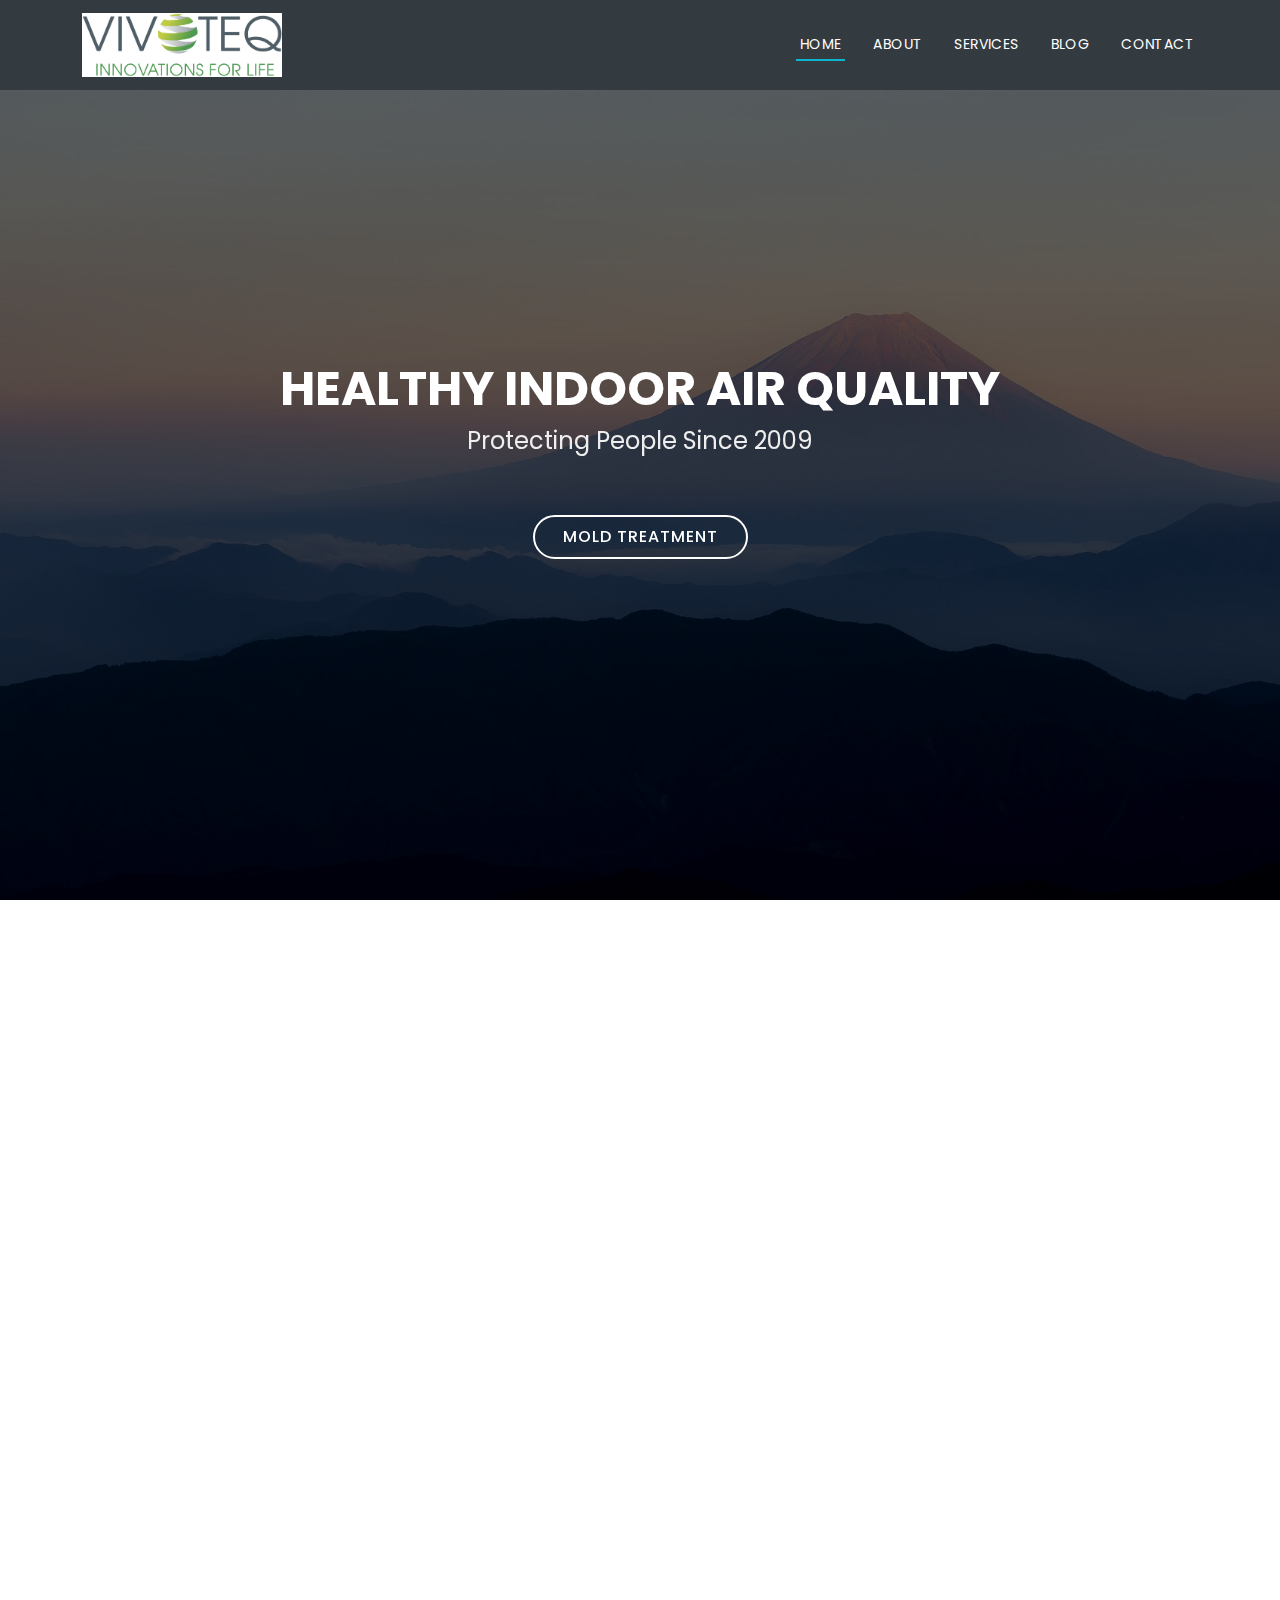
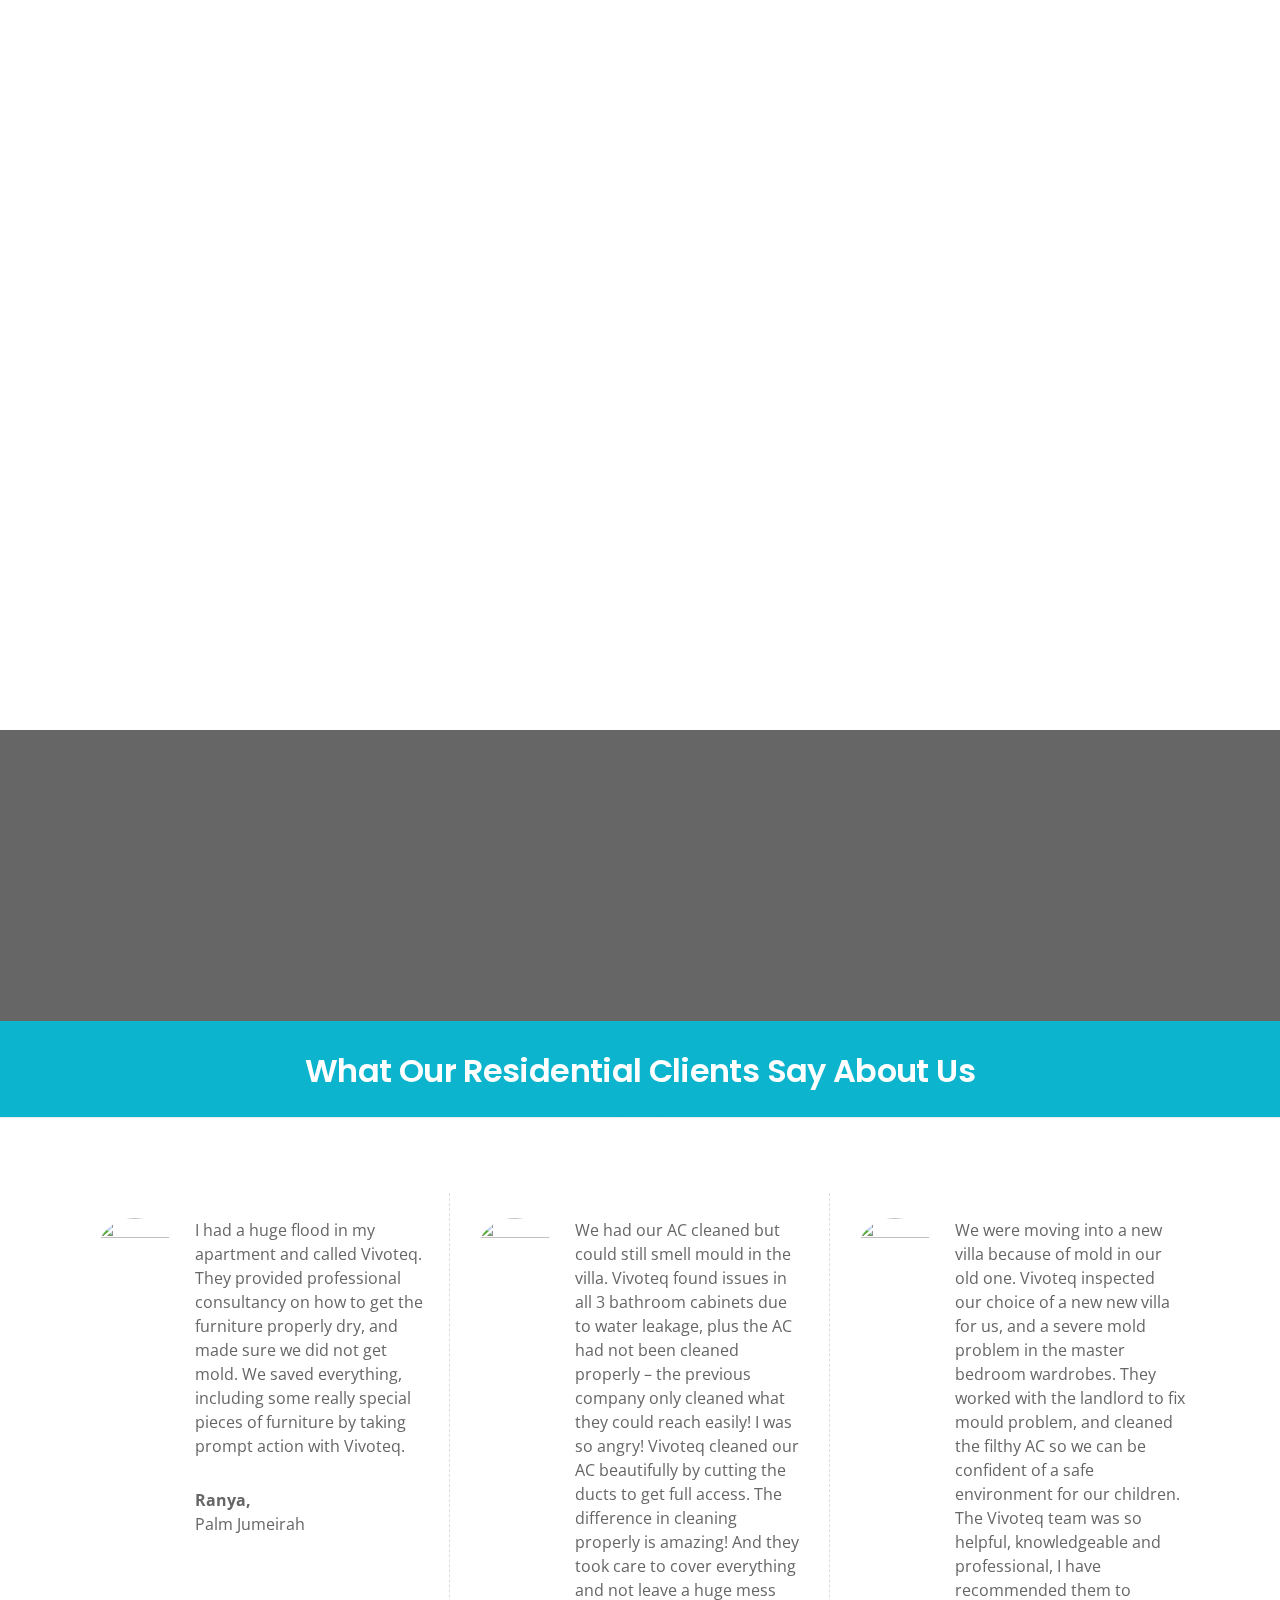
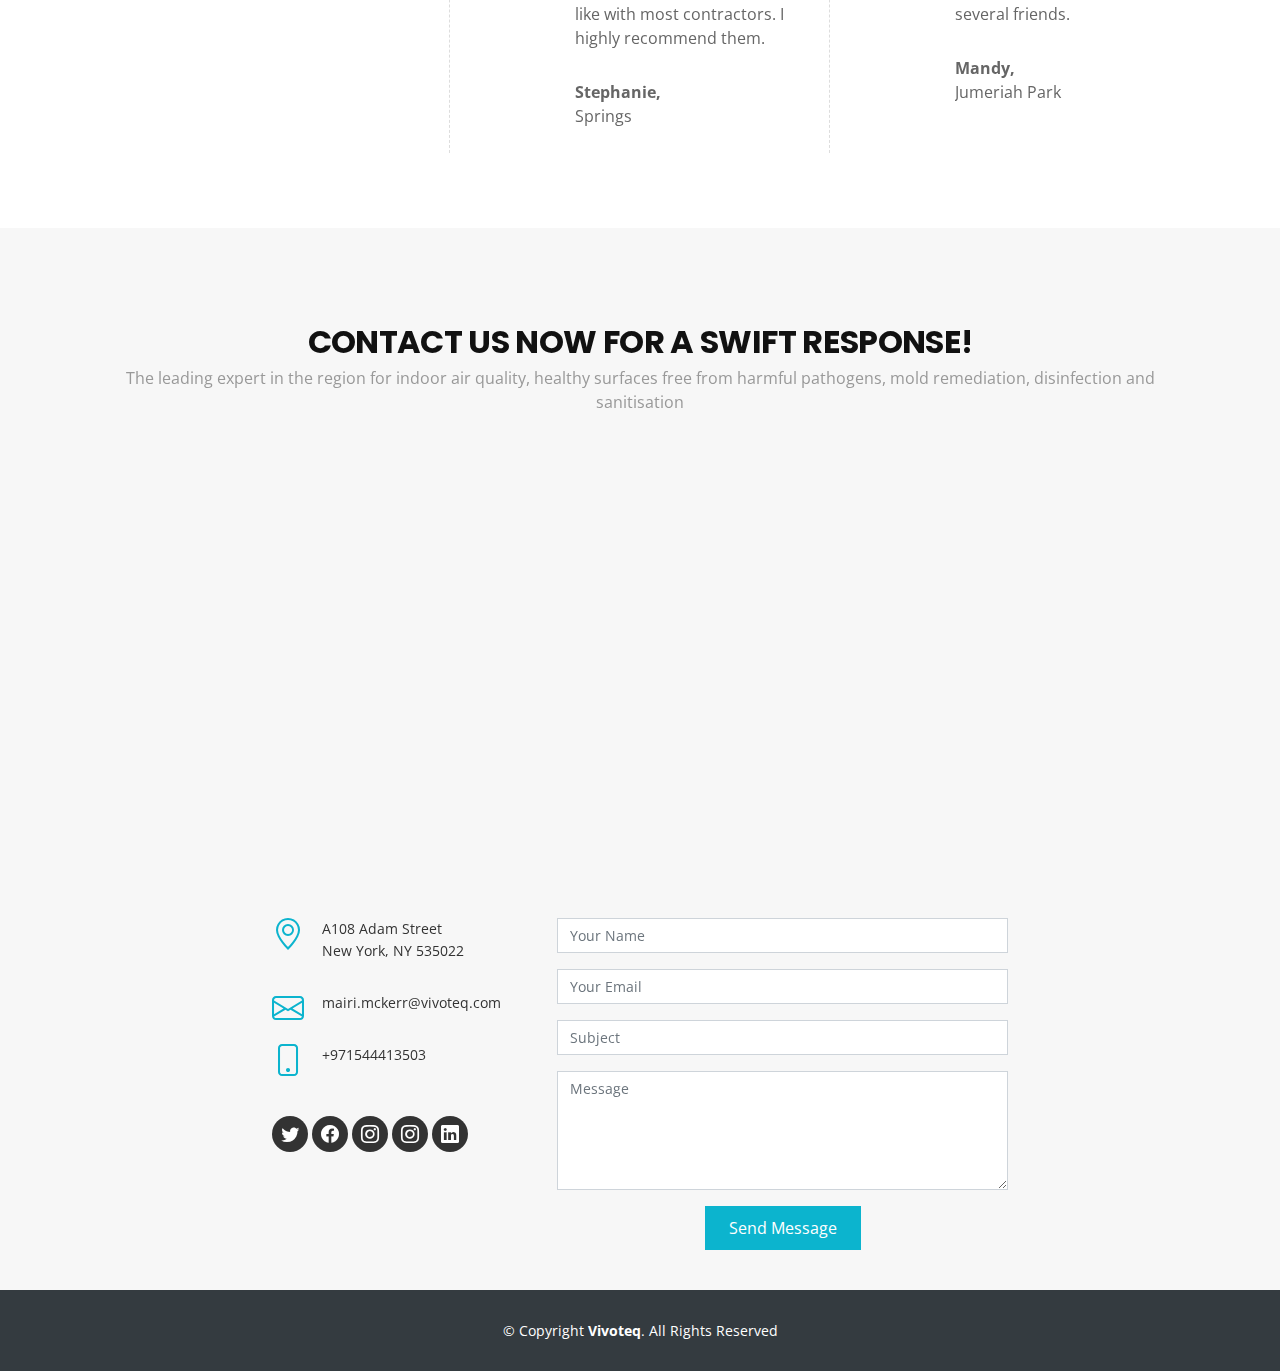
==== index.html @ 146addaf "Add files via upload" ====
<!DOCTYPE html>
<html lang="en">
  <head>
    <meta charset="utf-8" />
    <meta content="width=device-width, initial-scale=1.0" name="viewport" />
    <title>Disinfection &amp; Mold Removal Experts in Dubai</title>
    <meta content="" name="description" />
    <meta content="" name="keywords" />

    <!-- Favicons -->
    <link href="assets/img/favicon.png" rel="icon" />
    <link href="assets/img/apple-touch-icon.png" rel="apple-touch-icon" />

    <!-- Google Fonts -->
    <link
      href="https://fonts.googleapis.com/css?family=Open+Sans:300,300i,400,400i,700,700i|Poppins:300,400,500,700"
      rel="stylesheet"
    />

    <!-- Vendor CSS Files -->
    <link href="assets/vendor/aos/aos.css" rel="stylesheet" />
    <link
      href="assets/vendor/bootstrap/css/bootstrap.min.css"
      rel="stylesheet"
    />
    <link
      href="assets/vendor/bootstrap-icons/bootstrap-icons.css"
      rel="stylesheet"
    />
    <link href="assets/vendor/boxicons/css/boxicons.min.css" rel="stylesheet" />
    <link
      href="assets/vendor/glightbox/css/glightbox.min.css"
      rel="stylesheet"
    />
    <link href="assets/vendor/swiper/swiper-bundle.min.css" rel="stylesheet" />
    <link href="assets/css/style.css" rel="stylesheet" />
  </head>

  <body>
    <!-- ======= Header ======= -->
    <header
      id="header"
      class="fixed-top d-flex align-items-center header-transparent"
    >
      <div class="container d-flex justify-content-between align-items-center">
        <div id="logo">
          <a href="index.html"><img src="assets/img/logo.png" alt="" /></a>
        </div>

        <nav id="navbar" class="navbar">
          <ul>
            <li><a class="nav-link scrollto active" href="#hero">Home</a></li>
            <li><a class="nav-link scrollto" href="#about">About</a></li>
            <li><a class="nav-link scrollto" href="#services">Services</a></li>
            <li><a class="nav-link scrollto" href="#blog">Blog</a></li>
            <li><a class="nav-link scrollto" href="#contact">Contact</a></li>
          </ul>
          <i class="bi bi-list mobile-nav-toggle"></i>
        </nav>
        <!-- .navbar -->
      </div>
    </header>
    <!-- End Header -->

    <!-- ======= Hero Section ======= -->
    <section id="hero">
      <div class="hero-container" data-aos="zoom-in" data-aos-delay="100">
        <h1>Healthy Indoor Air Quality</h1>
        <h2>Protecting People Since 2009</h2>
        <a href="#about" class="btn-get-started">Mold Treatment</a>
      </div>
    </section>
    <!-- End Hero Section -->

    <main id="main">
      <!-- ======= About Section ======= -->
      <section id="about">
        <div class="container" data-aos="fade-up">
          <div class="row about-container">
            <div class="col-lg-6 content order-lg-1 order-2">
              <h2 class="title">Few Words About Us</h2>
              <h4>DISINFECTION & MOLD REMOVAL SPECIALISTS IN DUBAI</h4>
              <p>
                Vivoteq is the No. 1 disinfection and mold removal company in
                Dubai and the UAE. We create healthy indoor environments and
                improve air quality through a range of services including
                disinfection, mold remediation, AC duct cleaning, air purifier
                installation, and total surface protection through disinfection
                and sanitization. We work in five-star hotels, offices, villas
                and apartments. We will identify the source of the problem and
                prevent it from happening again, eliminating the danger
                completely.
              </p>
              <p>
                Our EPA-registered anti-bacterial, anti-viral and anti-mold
                products are completely non-toxic and safe for use in hotels and
                private residences. We provide a warranty for 2 years on our
                services (subject to control of relative humidity).
              </p>
              <!-- 
              <div class="icon-box" data-aos="fade-up" data-aos-delay="100">
                <div class="icon"><i class="bi bi-briefcase"></i></div>
                <h4 class="title"><a href="">Eiusmod Tempor</a></h4>
                <p class="description">
                  Et harum quidem rerum facilis est et expedita distinctio. Nam
                  libero tempore, cum soluta nobis est eligendi
                </p>
              </div>

              <div class="icon-box" data-aos="fade-up" data-aos-delay="200">
                <div class="icon"><i class="bi bi-card-checklist"></i></div>
                <h4 class="title"><a href="">Magni Dolores</a></h4>
                <p class="description">
                  Excepteur sint occaecat cupidatat non proident, sunt in culpa
                  qui officia deserunt mollit anim id est laborum
                </p>
              </div>

              <div class="icon-box" data-aos="fade-up" data-aos-delay="300">
                <div class="icon"><i class="bi bi-binoculars"></i></div>
                <h4 class="title"><a href="">Dolor Sitema</a></h4>
                <p class="description">
                  Minim veniam, quis nostrud exercitation ullamco laboris nisi
                  ut aliquip ex ea commodo consequat tarad limino ata
                </p>
              </div> -->
            </div>

            <div
              class="col-lg-6 background order-lg-2 order-1"
              data-aos="fade-left"
              data-aos-delay="100"
            ></div>
          </div>
        </div>
      </section>
      <!-- End About Section -->

      <!-- ======= Facts Section ======= -->
      <!-- <section id="facts">
        <div class="container" data-aos="fade-up">
          <div class="section-header">
            <h3 class="section-title">Facts</h3>
            <p class="section-description">
              Sed ut perspiciatis unde omnis iste natus error sit voluptatem
              accusantium doloremque
            </p>
          </div>
          <div class="row counters">
            <div class="col-lg-3 col-6 text-center">
              <span
                data-purecounter-start="0"
                data-purecounter-end="232"
                data-purecounter-duration="1"
                class="purecounter"
              ></span>
              <p>Clients</p>
            </div>

            <div class="col-lg-3 col-6 text-center">
              <span
                data-purecounter-start="0"
                data-purecounter-end="534"
                data-purecounter-duration="1"
                class="purecounter"
              ></span>
              <p>Projects</p>
            </div>

            <div class="col-lg-3 col-6 text-center">
              <span
                data-purecounter-start="0"
                data-purecounter-end="1463"
                data-purecounter-duration="1"
                class="purecounter"
              ></span>
              <p>Hours Of Support</p>
            </div>

            <div class="col-lg-3 col-6 text-center">
              <span
                data-purecounter-start="0"
                data-purecounter-end="42"
                data-purecounter-duration="1"
                class="purecounter"
              ></span>
              <p>Hard Workers</p>
            </div>
          </div>
        </div>
      </section> -->
      <!-- End Facts Section -->

      <!-- ======= Services Section ======= -->
      <section id="services">
        <div class="container" data-aos="fade-up">
          <div class="section-header">
            <h3 class="section-title">Services</h3>
            <p class="section-description">
              We aim to create safe and healthy living enviornments
            </p>
          </div>
          <div class="row">
            <div class="col-lg-4 col-md-6" data-aos="zoom-in">
              <div class="box">
                <div class="icon">
                  <a href=""><i class="bi bi-briefcase"></i></a>
                </div>
                <h4 class="title"><a href="">AC Duct Cleaning</a></h4>
                <p class="description">
                  AC systems in Dubai get dirty very quickly with the amount of
                  dust in the air. They also become mold and bacteria
                  “factories” because of the high humidity, the3 dust which is a
                  food source, and the lack of light inside them
                </p>
              </div>
            </div>
            <div class="col-lg-4 col-md-6" data-aos="zoom-in">
              <div class="box">
                <div class="icon">
                  <a href=""><i class="bi bi-card-checklist"></i></a>
                </div>
                <h4 class="title"><a href="">Dolor Sitema</a></h4>
                <p class="description">
                  Minim veniam, quis nostrud exercitation ullamco laboris nisi
                  ut aliquip ex ea commodo consequat tarad limino ata
                </p>
              </div>
            </div>
            <div class="col-lg-4 col-md-6" data-aos="zoom-in">
              <div class="box">
                <div class="icon">
                  <a href=""><i class="bi bi-bar-chart"></i></a>
                </div>
                <h4 class="title"><a href="">Sed ut perspiciatis</a></h4>
                <p class="description">
                  Duis aute irure dolor in reprehenderit in voluptate velit esse
                  cillum dolore eu fugiat nulla pariatur
                </p>
              </div>
            </div>

            <div class="col-lg-4 col-md-6" data-aos="zoom-in">
              <div class="box">
                <div class="icon">
                  <a href=""><i class="bi bi-binoculars"></i></a>
                </div>
                <h4 class="title"><a href="">Magni Dolores</a></h4>
                <p class="description">
                  Excepteur sint occaecat cupidatat non proident, sunt in culpa
                  qui officia deserunt mollit anim id est laborum
                </p>
              </div>
            </div>
            <div class="col-lg-4 col-md-6" data-aos="zoom-in">
              <div class="box">
                <div class="icon">
                  <a href=""><i class="bi bi-brightness-high"></i></a>
                </div>
                <h4 class="title"><a href="">Nemo Enim</a></h4>
                <p class="description">
                  At vero eos et accusamus et iusto odio dignissimos ducimus qui
                  blanditiis praesentium voluptatum deleniti atque
                </p>
              </div>
            </div>
            <div class="col-lg-4 col-md-6" data-aos="zoom-in">
              <div class="box">
                <div class="icon">
                  <a href=""><i class="bi bi-calendar4-week"></i></a>
                </div>
                <h4 class="title"><a href="">Eiusmod Tempor</a></h4>
                <p class="description">
                  Et harum quidem rerum facilis est et expedita distinctio. Nam
                  libero tempore, cum soluta nobis est eligendi
                </p>
              </div>
            </div>
          </div>
        </div>
      </section>
      <!-- End Services Section -->

      <!-- ======= Call To Action Section ======= -->
      <section id="call-to-action">
        <div class="container">
          <div class="row" data-aos="zoom-in">
            <div class="col-lg-9 text-center text-lg-start">
              <h3 class="cta-title">Call To Action</h3>
              <p class="cta-text">
                Duis aute irure dolor in reprehenderit in voluptate velit esse
                cillum dolore eu fugiat nulla pariatur. Excepteur sint occaecat
                cupidatat non proident, sunt in culpa qui officia deserunt
                mollit anim id est laborum.
              </p>
            </div>
            <div class="col-lg-3 cta-btn-container text-center">
              <a class="cta-btn align-middle" href="#">Call To Action</a>
            </div>
          </div>
        </div>
      </section>
      <!-- End Call To Action Section -->

      <!-- ======= Team Section ======= -->
      <!-- <section id="team">
        <div class="container" data-aos="fade-up">
          <div class="section-header">
            <h3 class="section-title">Team</h3>
            <p class="section-description">
              Sed ut perspiciatis unde omnis iste natus error sit voluptatem
              accusantium doloremque
            </p>
          </div>
          <div class="row">
            <div class="col-lg-3 col-md-6">
              <div class="member" data-aos="fade-up" data-aos-delay="100">
                <div class="pic">
                  <img src="assets/img/team-1.jpg" alt="" />
                </div>
                <h4>Walter White</h4>
                <span>Chief Executive Officer</span>
                <div class="social">
                  <a href=""><i class="bi bi-twitter"></i></a>
                  <a href=""><i class="bi bi-facebook"></i></a>
                  <a href=""><i class="bi bi-instagram"></i></a>
                  <a href=""><i class="bi bi-linkedin"></i></a>
                </div>
              </div>
            </div>

            <div class="col-lg-3 col-md-6">
              <div class="member" data-aos="fade-up" data-aos-delay="200">
                <div class="pic">
                  <img src="assets/img/team-2.jpg" alt="" />
                </div>
                <h4>Sarah Jhinson</h4>
                <span>Product Manager</span>
                <div class="social">
                  <a href=""><i class="bi bi-twitter"></i></a>
                  <a href=""><i class="bi bi-facebook"></i></a>
                  <a href=""><i class="bi bi-instagram"></i></a>
                  <a href=""><i class="bi bi-linkedin"></i></a>
                </div>
              </div>
            </div>

            <div class="col-lg-3 col-md-6">
              <div class="member" data-aos="fade-up" data-aos-delay="300">
                <div class="pic">
                  <img src="assets/img/team-3.jpg" alt="" />
                </div>
                <h4>William Anderson</h4>
                <span>CTO</span>
                <div class="social">
                  <a href=""><i class="bi bi-twitter"></i></a>
                  <a href=""><i class="bi bi-facebook"></i></a>
                  <a href=""><i class="bi bi-instagram"></i></a>
                  <a href=""><i class="bi bi-linkedin"></i></a>
                </div>
              </div>
            </div>

            <div class="col-lg-3 col-md-6">
              <div class="member" data-aos="fade-up" data-aos-delay="400">
                <div class="pic">
                  <img src="assets/img/team-4.jpg" alt="" />
                </div>
                <h4>Amanda Jepson</h4>
                <span>Accountant</span>
                <div class="social">
                  <a href=""><i class="bi bi-twitter"></i></a>
                  <a href=""><i class="bi bi-facebook"></i></a>
                  <a href=""><i class="bi bi-instagram"></i></a>
                  <a href=""><i class="bi bi-linkedin"></i></a>
                </div>
              </div>
            </div>
          </div>
        </div>
      </section> -->
      <!-- End Team Section -->
      <section>
        <section
          class="
            section-medium
            section-arrow--bottom-center
            section-arrow-primary-color
            bg-primary
          "
        >
          <div class="container">
            <div class="row">
              <div class="col-md-12 text-white text-center">
                <h2 class="section-title">What Our Residential Clients Say About Us
                <!-- <p class="section-sub-title">
                  We are a passionate digital design agency that specializes in
                  beautiful and easy-to-
                  <br />
                  use digital design &amp; web development services.
                </p> -->
              </div>
            </div>
          </div>
        </section>
        <section class="section-primary t-bordered">
          <div class="container">
            <div class="row testimonial-three testimonial-three--col-three">
              <div class="col-md-4 testimonial-three-col">
                <div class="testimonial-inner">
                  <div class="testimonial-image" itemprop="image">
                    <img
                      width="180"
                      height="180"
                      src="https://bootdey.com/img/Content/avatar/avatar1.png"
                    />
                  </div>
                  <div class="testimonial-content">
                    <p>
                      I had a huge flood in my apartment and called Vivoteq. They provided professional consultancy on how to get the furniture properly dry, and made sure we did not get mold. We saved everything, including some really special pieces of furniture by taking prompt action with Vivoteq.
                    </p>
                  </div>
                  <div class="testimonial-meta">
                    <strong class="testimonial-name" itemprop="name"
                      >Ranya, 
                      </strong
                    >
                    <span class="testimonial-job-title" itemprop="jobTitle"
                      > Palm Jumeirah</span
                    >
                  </div>
                </div>
              </div>
              <div class="col-md-4 testimonial-three-col">
                <div class="testimonial-inner">
                  <div class="testimonial-image" itemprop="image">
                    <img
                      width="180"
                      height="180"
                      src="https://bootdey.com/img/Content/avatar/avatar1.png"
                    />
                  </div>
                  <div class="testimonial-content">
                    <p>
                      We had our AC cleaned but could still smell mould in the villa. Vivoteq found issues in all 3 bathroom cabinets due to water leakage, plus the AC had not been cleaned properly – the previous company only cleaned what they could reach easily!  I was so angry!  Vivoteq cleaned our AC beautifully by cutting the ducts to get full access. The difference in cleaning properly is amazing! And they took care to cover everything and not leave a huge mess like with most contractors.  I highly recommend them.

                    </p>
                  </div>
                  <div class="testimonial-meta">
                    <strong class="testimonial-name" itemprop="name"
                      >Stephanie,
                      </strong
                    >
                    <span class="testimonial-job-title" itemprop="jobTitle"
                      > Springs</span
                    >
                  </div>
                </div>
              </div>
              <div class="col-md-4 testimonial-three-col">
                <div class="testimonial-inner">
                  <div class="testimonial-image" itemprop="image">
                    <img
                      width="180"
                      height="180"
                      src="https://bootdey.com/img/Content/avatar/avatar1.png"
                    />
                  </div>
                  <div class="testimonial-content">
                    <p>
                      We were moving into a new villa because of mold in our old one. Vivoteq inspected our choice of a new new villa for us, and a severe mold problem in the master bedroom wardrobes. They worked with the landlord to fix mould problem, and cleaned the filthy AC so we can be confident of a safe environment for our children. The Vivoteq team was so helpful, knowledgeable and professional, I have recommended them to several friends.

                    </p>
                  </div>
                  <div class="testimonial-meta">
                    <strong class="testimonial-name" itemprop="name"
                      >Mandy,
                      </strong
                    >
                    <span class="testimonial-job-title" itemprop="jobTitle"
                      > Jumeriah Park</span
                    >
                  </div>
                </div>
              </div>


             
            </div>
          </div>
        </section>
      </section>
      <!-- ======= Contact Section ======= -->
      <section></section>
      <section id="contact">
        <div class="container">
          <div class="section-header">
            <h3 class="section-title">Contact us NOW for a swift response!</h3>
            <p class="section-description">
              The leading expert in the region for indoor air quality, healthy
              surfaces free from harmful pathogens, mold remediation,
              disinfection and sanitisation
            </p>
          </div>
        </div>

        <!-- Uncomment below if you wan to use dynamic maps -->
        <iframe
          src="https://www.google.com/maps/embed?pb=!1m14!1m8!1m3!1d7220.614852827406!2d55.278965!3d25.192853!3m2!1i1024!2i768!4f13.1!3m3!1m2!1s0x3e5f682a89b5f3a3%3A0x5c7d81aef3976acd!2sSheikh%20Mohammed%20bin%20Rashid%20Blvd%20-%20Dubai%20-%20United%20Arab%20Emirates!5e0!3m2!1sen!2sus!4v1629808842628!5m2!1sen!2sus"
          width="100%"
          height="380"
          frameborder="0"
          style="border: 0"
          allowfullscreen
        ></iframe>

        <div class="container mt-5">
          <div class="row justify-content-center">
            <div class="col-lg-3 col-md-4">
              <div class="info">
                <div>
                  <i class="bi bi-geo-alt"></i>
                  <p>A108 Adam Street<br />New York, NY 535022</p>
                </div>

                <div>
                  <i class="bi bi-envelope"></i>
                  <p>mairi.mckerr@vivoteq.com</p>
                </div>

                <div>
                  <i class="bi bi-phone"></i>
                  <p>+971544413503</p>
                </div>
              </div>

              <div class="social-links">
                <a href="#" class="twitter"><i class="bi bi-twitter"></i></a>
                <a href="#" class="facebook"><i class="bi bi-facebook"></i></a>
                <a href="#" class="instagram"
                  ><i class="bi bi-instagram"></i
                ></a>
                <a href="#" class="instagram"
                  ><i class="bi bi-instagram"></i
                ></a>
                <a href="#" class="linkedin"><i class="bi bi-linkedin"></i></a>
              </div>
            </div>

            <div class="col-lg-5 col-md-8">
              <div class="form">
                <form
                  action="forms/contact.php"
                  method="post"
                  role="form"
                  class="php-email-form"
                >
                  <div class="form-group">
                    <input
                      type="text"
                      name="name"
                      class="form-control"
                      id="name"
                      placeholder="Your Name"
                      required
                    />
                  </div>
                  <div class="form-group mt-3">
                    <input
                      type="email"
                      class="form-control"
                      name="email"
                      id="email"
                      placeholder="Your Email"
                      required
                    />
                  </div>
                  <div class="form-group mt-3">
                    <input
                      type="text"
                      class="form-control"
                      name="subject"
                      id="subject"
                      placeholder="Subject"
                      required
                    />
                  </div>
                  <div class="form-group mt-3">
                    <textarea
                      class="form-control"
                      name="message"
                      rows="5"
                      placeholder="Message"
                      required
                    ></textarea>
                  </div>
                  <div class="my-3">
                    <div class="loading">Loading</div>
                    <div class="error-message"></div>
                    <div class="sent-message">
                      Your message has been sent. Thank you!
                    </div>
                  </div>
                  <div class="text-center">
                    <button type="submit">Send Message</button>
                  </div>
                </form>
              </div>
            </div>
          </div>
        </div>
      </section>
      <!-- End Contact Section -->
    </main>
    <!-- End #main -->

    <!-- ======= Footer ======= -->
    <footer id="footer">
      <div class="footer-top">
        <div class="container"></div>
      </div>

      <div class="container">
        <div class="copyright">
          &copy; Copyright <strong>Vivoteq</strong>. All Rights Reserved
        </div>
      </div>
    </footer>
    <!-- End Footer -->

    <a
      href="#"
      class="back-to-top d-flex align-items-center justify-content-center"
      ><i class="bi bi-arrow-up-short"></i
    ></a>

    <!-- Vendor JS Files -->
    <script src="assets/vendor/aos/aos.js"></script>
    <script src="assets/vendor/bootstrap/js/bootstrap.bundle.min.js"></script>
    <script src="assets/vendor/glightbox/js/glightbox.min.js"></script>
    <script src="assets/vendor/isotope-layout/isotope.pkgd.min.js"></script>
    <script src="assets/vendor/php-email-form/validate.js"></script>
    <script src="assets/vendor/purecounter/purecounter.js"></script>
    <script src="assets/vendor/swiper/swiper-bundle.min.js"></script>

    <!-- Template Main JS File -->
    <script src="assets/js/main.js"></script>
  </body>
</html>
---- assets/css/style.css ----
/**
* Template Name: Regna - v4.3.0
* Template URL: https://bootstrapmade.com/regna-bootstrap-onepage-template/
* Author: BootstrapMade.com
* License: https://bootstrapmade.com/license/
*/

/*--------------------------------------------------------------
# General
--------------------------------------------------------------*/
body {
  background: #fff;
  color: #666666;
  font-family: "Open Sans", sans-serif;
}

a {
  color: #0cb4ce;
  text-decoration: none;
}

a:hover, a:active, a:focus {
  color: #2dca98;
  outline: none;
  text-decoration: none;
}

p {
  padding: 0;
  margin: 0 0 30px 0;
}

h1, h2, h3, h4, h5, h6 {
  font-family: "Poppins", sans-serif;
  font-weight: 400;
  margin: 0 0 20px 0;
  padding: 0;
}

/*--------------------------------------------------------------
# Back to top button
--------------------------------------------------------------*/
.back-to-top {
  position: fixed;
  visibility: hidden;
  opacity: 0;
  right: 15px;
  bottom: 15px;
  z-index: 996;
  background: #0cb4ce;
  width: 40px;
  height: 40px;
  border-radius: 4px;
  transition: all 0.4s;
}

.back-to-top i {
  font-size: 28px;
  color: #fff;
  line-height: 0;
}

.back-to-top:hover {
  background: #49d6a9;
  color: #fff;
}

.back-to-top.active {
  visibility: visible;
  opacity: 1;
}

/*--------------------------------------------------------------
# Disable AOS delay on mobile
--------------------------------------------------------------*/
@media screen and (max-width: 768px) {
  [data-aos-delay] {
    transition-delay: 0 !important;
  }
}

/*--------------------------------------------------------------
# Header
--------------------------------------------------------------*/
#header {
  height: 90px;
  transition: all 0.5s;
  z-index: 997;
  background: rgba(52, 59, 64, 0.9);
}

#header #logo h1 {
  font-size: 32px;
  margin: 0;
  line-height: 1;
  font-family: "Poppins", sans-serif;
  font-weight: 700;
  letter-spacing: 3px;
  text-transform: uppercase;
}

#header #logo h1 a, #header #logo h1 a:hover {
  color: #fff;
}

#header #logo img {
  padding: 0;
  margin: 0;
  max-width: 200px;
}

#header.header-transparent {
  background: rgba(52, 59, 64);
}

#header.header-scrolled {
  background: rgb(30 31 35 / 90%);
  height: 70px;
  transition: all 0.5s;
}

.scrolled-offset {
  margin-top: 70px;
}

/*--------------------------------------------------------------
# Navigation Menu
--------------------------------------------------------------*/
/**
* Desktop Navigation 
*/
.navbar {
  padding: 0;
}

.navbar ul {
  margin: 0;
  padding: 0;
  display: flex;
  list-style: none;
  align-items: center;
}

.navbar li {
  position: relative;
}

.navbar > ul > li {
  white-space: nowrap;
  padding: 10px 0 10px 24px;
}

.navbar a, .navbar a:focus {
  display: flex;
  align-items: center;
  justify-content: space-between;
  font-family: "Poppins", sans-serif;
  color: #fff;
  font-size: 14px;
  padding: 0 4px;
  white-space: nowrap;
  transition: 0.3s;
  letter-spacing: 0.4px;
  position: relative;
  text-transform: uppercase;
}

.navbar a i, .navbar a:focus i {
  font-size: 12px;
  line-height: 0;
  margin-left: 5px;
}

.navbar > ul > li > a:before {
  content: "";
  position: absolute;
  width: 100%;
  height: 2px;
  bottom: -6px;
  left: 0;
  background-color: #0cb4ce;
  visibility: hidden;
  transform: scaleX(0);
  transition: all 0.3s ease-in-out 0s;
}

.navbar a:hover:before, .navbar li:hover > a:before, .navbar .active:before {
  visibility: visible;
  transform: scaleX(1);
}

.navbar a:hover, .navbar .active, .navbar .active:focus, .navbar li:hover > a {
  color: #fff;
}

.navbar .dropdown ul {
  display: block;
  position: absolute;
  left: 24px;
  top: calc(100% + 30px);
  margin: 0;
  padding: 10px 0;
  z-index: 99;
  opacity: 0;
  visibility: hidden;
  background: #fff;
  box-shadow: 0px 0px 30px rgba(127, 137, 161, 0.25);
  transition: 0.3s;
}

.navbar .dropdown ul li {
  min-width: 200px;
}

.navbar .dropdown ul a {
  padding: 10px 20px;
  font-size: 14px;
  text-transform: none;
  color: #666666;
}

.navbar .dropdown ul a i {
  font-size: 12px;
}

.navbar .dropdown ul a:hover, .navbar .dropdown ul .active:hover, .navbar .dropdown ul li:hover > a {
  color: #0cb4ce;
}

.navbar .dropdown:hover > ul {
  opacity: 1;
  top: 100%;
  visibility: visible;
}

.navbar .dropdown .dropdown ul {
  top: 0;
  left: calc(100% - 30px);
  visibility: hidden;
}

.navbar .dropdown .dropdown:hover > ul {
  opacity: 1;
  top: 0;
  left: 100%;
  visibility: visible;
}

@media (max-width: 1366px) {
  .navbar .dropdown .dropdown ul {
    left: -90%;
  }
  .navbar .dropdown .dropdown:hover > ul {
    left: -100%;
  }
}

/**
* Mobile Navigation 
*/
.mobile-nav-toggle {
  color: #fff;
  font-size: 28px;
  cursor: pointer;
  display: none;
  line-height: 0;
  transition: 0.5s;
}

@media (max-width: 991px) {
  .mobile-nav-toggle {
    display: block;
  }
  .navbar ul {
    display: none;
  }
}

.navbar-mobile {
  position: fixed;
  overflow: hidden;
  top: 0;
  right: 0;
  left: 0;
  bottom: 0;
  background: rgba(77, 77, 77, 0.9);
  transition: 0.3s;
  z-index: 999;
}

.navbar-mobile .mobile-nav-toggle {
  position: absolute;
  top: 15px;
  right: 15px;
}

.navbar-mobile ul {
  display: block;
  position: absolute;
  top: 55px;
  right: 15px;
  bottom: 15px;
  left: 15px;
  padding: 10px 0;
  background-color: #fff;
  overflow-y: auto;
  transition: 0.3s;
}

.navbar-mobile > ul > li {
  padding: 0;
}

.navbar-mobile a:hover:before, .navbar-mobile li:hover > a:before, .navbar-mobile .active:before {
  visibility: hidden;
}

.navbar-mobile a {
  padding: 10px 20px;
  font-size: 15px;
  color: #666666;
}

.navbar-mobile a:hover, .navbar-mobile .active, .navbar-mobile li:hover > a {
  color: #0cb4ce;
}

.navbar-mobile .getstarted {
  margin: 15px;
}

.navbar-mobile .dropdown ul {
  position: static;
  display: none;
  margin: 10px 20px;
  padding: 10px 0;
  z-index: 99;
  opacity: 1;
  visibility: visible;
  background: #fff;
  box-shadow: 0px 0px 30px rgba(127, 137, 161, 0.25);
}

.navbar-mobile .dropdown ul li {
  min-width: 200px;
}

.navbar-mobile .dropdown ul a {
  padding: 10px 20px;
}

.navbar-mobile .dropdown ul a i {
  font-size: 12px;
}

.navbar-mobile .dropdown ul a:hover, .navbar-mobile .dropdown ul .active:hover, .navbar-mobile .dropdown ul li:hover > a {
  color: #0cb4ce;
}

.navbar-mobile .dropdown > .dropdown-active {
  display: block;
}

/*--------------------------------------------------------------
# Hero Section
--------------------------------------------------------------*/
#hero {
  width: 100%;
  height: 100vh;
  background: url(../img/hero-bg.jpg) top center;
  background-size: cover;
  position: relative;
}

@media (min-width: 1024px) {
  #hero {
    background-attachment: fixed;
  }
}

#hero:before {
  content: "";
  background: rgba(0, 0, 0, 0.6);
  position: absolute;
  bottom: 0;
  top: 0;
  left: 0;
  right: 0;
}

#hero .hero-container {
  position: absolute;
  bottom: 0;
  top: 0;
  left: 0;
  right: 0;
  display: flex;
  justify-content: center;
  align-items: center;
  flex-direction: column;
  text-align: center;
}

#hero h1 {
  margin: 30px 0 10px 0;
  font-size: 48px;
  font-weight: 700;
  line-height: 56px;
  text-transform: uppercase;
  color: #fff;
}

@media (max-width: 768px) {
  #hero h1 {
    font-size: 28px;
    line-height: 36px;
  }
}

#hero h2 {
  color: #eee;
  margin-bottom: 50px;
  font-size: 24px;
}

@media (max-width: 768px) {
  #hero h2 {
    font-size: 18px;
    line-height: 24px;
    margin-bottom: 30px;
  }
}

#hero .btn-get-started {
  font-family: "Poppins", sans-serif;
  text-transform: uppercase;
  font-weight: 500;
  font-size: 16px;
  letter-spacing: 1px;
  display: inline-block;
  padding: 8px 28px;
  border-radius: 50px;
  transition: 0.5s;
  margin: 10px;
  border: 2px solid #fff;
  color: #fff;
}

#hero .btn-get-started:hover {
  background: #0cb4ce;
  border: 2px solid #0cb4ce;
}

/*--------------------------------------------------------------
# Sections
--------------------------------------------------------------*/
section {
  overflow: hidden;
}

/* Sections Header
--------------------------------*/
.section-header .section-title {
  font-size: 32px;
  color: #111;
  text-transform: uppercase;
  text-align: center;
  font-weight: 700;
  margin-bottom: 5px;
}

.section-header .section-description {
  text-align: center;
  padding-bottom: 40px;
  color: #999;
}

/*--------------------------------------------------------------
# Breadcrumbs
--------------------------------------------------------------*/
.breadcrumbs {
  padding: 20px 0;
  background-color: whitesmoke;
  min-height: 40px;
  margin-top: 92px;
}

.breadcrumbs h2 {
  font-size: 24px;
  font-weight: 300;
  margin: 0;
}

@media (max-width: 992px) {
  .breadcrumbs h2 {
    margin: 0 0 10px 0;
  }
}

.breadcrumbs ol {
  display: flex;
  flex-wrap: wrap;
  list-style: none;
  padding: 0;
  margin: 0;
  font-size: 14px;
}

.breadcrumbs ol li + li {
  padding-left: 10px;
}

.breadcrumbs ol li + li::before {
  display: inline-block;
  padding-right: 10px;
  color: #6c757d;
  content: "/";
}

@media (max-width: 768px) {
  .breadcrumbs .d-flex {
    display: block !important;
  }
  .breadcrumbs ol {
    display: block;
  }
  .breadcrumbs ol li {
    display: inline-block;
  }
}

/* About Us Section
--------------------------------*/
#about {
  background: #fff;
  padding: 80px 0;
}

#about .about-container .background {
  min-height: 300px;
  background: url(../img/about-img.jpg) center top no-repeat;
  margin-bottom: 10px;
}

#about .about-container .content {
  background: #fff;
}

#about .about-container .title {
  color: #333;
  font-weight: 700;
  font-size: 32px;
}

@media (max-width: 768px) {
  #about .about-container .title {
    padding-top: 15px;
  }
}

#about .about-container p {
  line-height: 26px;
}

#about .about-container p:last-child {
  margin-bottom: 0;
}

#about .about-container .icon-box {
  background: #fff;
  background-size: cover;
  padding: 0 0 30px 0;
}

#about .about-container .icon-box .icon {
  float: left;
  background: #fff;
  width: 64px;
  height: 64px;
  display: flex;
  justify-content: center;
  align-items: center;
  flex-direction: column;
  text-align: center;
  border-radius: 50%;
  border: 2px solid #0cb4ce;
}

#about .about-container .icon-box .icon i {
  color: #0cb4ce;
  font-size: 24px;
  line-height: 0;
}

#about .about-container .icon-box .title {
  margin-left: 80px;
  font-weight: 500;
  margin-bottom: 5px;
  font-size: 18px;
  text-transform: uppercase;
}

#about .about-container .icon-box .title a {
  color: #111;
}

#about .about-container .icon-box .description {
  margin-left: 80px;
  line-height: 24px;
  font-size: 14px;
}

/* Facts Section
--------------------------------*/
#facts {
  background: #f7f7f7;
  padding: 80px 0 60px 0;
}

#facts .counters span {
  font-size: 48px;
  display: block;
  color: #0cb4ce;
}

#facts .counters p {
  padding: 0;
  margin: 0 0 20px 0;
  font-family: "Poppins", sans-serif;
  font-size: 14px;
}

/* Services Section
--------------------------------*/
#services {
  background: #fff;
  background-size: cover;
  padding: 80px 0 60px 0;
}

#services .box {
  padding: 50px 20px;
  margin-bottom: 50px;
  text-align: center;
  border: 1px solid #e6e6e6;
  height: 200px;
  position: relative;
  background: #fafafa;
}

#services .icon {
  position: absolute;
  top: -36px;
  left: calc(50% - 36px);
  transition: 0.2s;
  border-radius: 50%;
  border: 6px solid #fff;
  display: flex;
  justify-content: center;
  align-items: center;
  flex-direction: column;
  text-align: center;
  width: 72px;
  height: 72px;
  background: #0cb4ce;
}

#services .icon a {
  display: inline-block;
}

#services .icon i {
  color: #fff;
  font-size: 24px;
  line-height: 0;
}

#services .box:hover .icon {
  background: #fff;
  border: 2px solid #0cb4ce;
}

#services .box:hover .icon i {
  color: #0cb4ce;
}

#services .box:hover .icon a {
  color: #0cb4ce;
}

#services .title {
  font-weight: 700;
  font-size: 18px;
  margin-bottom: 15px;
  text-transform: uppercase;
}

#services .title a {
  color: #111;
}

#services .description {
  font-size: 14px;
  line-height: 24px;
}

/* Call To Action Section
--------------------------------*/
#call-to-action {
  background: linear-gradient(rgba(0, 0, 0, 0.6), rgba(0, 0, 0, 0.6)), url(../img/call-to-action-bg.jpg) fixed center center;
  background-size: cover;
  padding: 80px 0;
}

@media (max-width: 1024px) {
  #call-to-action {
    background-attachment: scroll;
  }
}

#call-to-action .cta-title {
  color: #fff;
  font-size: 28px;
  font-weight: 700;
}

#call-to-action .cta-text {
  color: #fff;
}

@media (min-width: 769px) {
  #call-to-action .cta-btn-container {
    display: flex;
    align-items: center;
    justify-content: flex-end;
  }
}

#call-to-action .cta-btn {
  font-family: "Poppins", sans-serif;
  text-transform: uppercase;
  font-weight: 500;
  font-size: 16px;
  letter-spacing: 1px;
  display: inline-block;
  padding: 8px 30px;
  border-radius: 50px;
  transition: 0.5s;
  margin: 10px;
  border: 2px solid #fff;
  color: #fff;
}

#call-to-action .cta-btn:hover {
  background: #0cb4ce;
  border: 2px solid #0cb4ce;
}

/* Portfolio Section
--------------------------------*/
#portfolio {
  background: #f7f7f7;
  padding: 80px 0;
}

#portfolio #portfolio-flters {
  padding: 0;
  margin: 0 auto 25px auto;
  list-style: none;
  text-align: center;
  border-radius: 50px;
}

#portfolio #portfolio-flters li {
  cursor: pointer;
  display: inline-block;
  padding: 12px 18px 14px 18px;
  font-size: 14px;
  font-weight: 500;
  line-height: 1;
  color: #666666;
  margin: 0 5px 10px 5px;
  transition: all ease-in-out 0.3s;
  background: white;
  border-radius: 4px;
}

#portfolio #portfolio-flters li:hover, #portfolio #portfolio-flters li.filter-active {
  color: #fff;
  background: #0cb4ce;
}

#portfolio #portfolio-flters li:last-child {
  margin-right: 0;
}

#portfolio .portfolio-item {
  margin-bottom: 30px;
  overflow: hidden;
}

#portfolio .portfolio-item img {
  position: relative;
  top: 0;
  transition: all 0.6s cubic-bezier(0.645, 0.045, 0.355, 1);
}

#portfolio .portfolio-item .portfolio-info {
  opacity: 0;
  position: absolute;
  left: 12px;
  right: 12px;
  bottom: -50px;
  z-index: 3;
  transition: all ease-in-out 0.3s;
  background: #0cb4ce;
  padding: 15px 20px;
}

#portfolio .portfolio-item .portfolio-info h4 {
  font-size: 18px;
  color: #fff;
  font-weight: 600;
}

#portfolio .portfolio-item .portfolio-info p {
  color: #fff;
  font-size: 14px;
  margin-bottom: 0;
}

#portfolio .portfolio-item .portfolio-info .preview-link, #portfolio .portfolio-item .portfolio-info .details-link {
  position: absolute;
  right: 50px;
  font-size: 24px;
  top: calc(50% - 18px);
  color: white;
  transition: ease-in-out 0.3s;
}

#portfolio .portfolio-item .portfolio-info .preview-link:hover, #portfolio .portfolio-item .portfolio-info .details-link:hover {
  color: #a4ebd4;
}

#portfolio .portfolio-item .portfolio-info .details-link {
  right: 15px;
}

#portfolio .portfolio-item:hover img {
  top: -30px;
}

#portfolio .portfolio-item:hover .portfolio-info {
  opacity: 1;
  bottom: 0;
}

/*--------------------------------------------------------------
# Portfolio Details
--------------------------------------------------------------*/
.portfolio-details {
  padding-top: 40px;
}

.portfolio-details .portfolio-details-slider img {
  width: 100%;
}

.portfolio-details .portfolio-details-slider .swiper-pagination {
  margin-top: 20px;
  position: relative;
}

.portfolio-details .portfolio-details-slider .swiper-pagination .swiper-pagination-bullet {
  width: 12px;
  height: 12px;
  background-color: #fff;
  opacity: 1;
  border: 1px solid #0cb4ce;
}

.portfolio-details .portfolio-details-slider .swiper-pagination .swiper-pagination-bullet-active {
  background-color: #0cb4ce;
}

.portfolio-details .portfolio-info {
  padding: 30px;
  box-shadow: 0px 0 30px rgba(102, 102, 102, 0.08);
}

.portfolio-details .portfolio-info h3 {
  font-size: 22px;
  font-weight: 700;
  margin-bottom: 20px;
  padding-bottom: 20px;
  border-bottom: 1px solid #eee;
}

.portfolio-details .portfolio-info ul {
  list-style: none;
  padding: 0;
  font-size: 15px;
}

.portfolio-details .portfolio-info ul li + li {
  margin-top: 10px;
}

.portfolio-details .portfolio-description {
  padding-top: 30px;
}

.portfolio-details .portfolio-description h2 {
  font-size: 26px;
  font-weight: 700;
  margin-bottom: 20px;
}

.portfolio-details .portfolio-description p {
  padding: 0;
}

/* Team Section
--------------------------------*/
#team {
  background: #fff;
  padding: 80px 0 60px 0;
}

#team .member {
  text-align: center;
  margin-bottom: 20px;
}

#team .member .pic {
  margin-bottom: 15px;
  overflow: hidden;
  height: 260px;
}

#team .member .pic img {
  max-width: 100%;
}

#team .member h4 {
  font-weight: 700;
  margin-bottom: 2px;
  font-size: 18px;
}

#team .member span {
  font-style: italic;
  display: block;
  font-size: 13px;
}

#team .member .social {
  margin-top: 15px;
}

#team .member .social a {
  color: #b3b3b3;
}

#team .member .social a:hover {
  color: #0cb4ce;
}

#team .member .social i {
  font-size: 18px;
  margin: 0 2px;
}

/* Contact Section
--------------------------------*/
#contact {
  background: #f7f7f7;
  padding: 80px 0 40px 0;
}

#contact #google-map {
  height: 300px;
  margin-bottom: 20px;
}

#contact .info {
  color: #333333;
}

#contact .info i {
  font-size: 32px;
  color: #0cb4ce;
  float: left;
  line-height: 0;
}

#contact .info p {
  padding: 0 0 10px 50px;
  margin-bottom: 20px;
  line-height: 22px;
  font-size: 14px;
}

#contact .info .email p {
  padding-top: 5px;
}

#contact .social-links {
  padding: 20px 0;
}

#contact .social-links a {
  font-size: 18px;
  background: #333;
  color: #fff;
  line-height: 1;
  border-radius: 50%;
  text-align: center;
  width: 36px;
  height: 36px;
  transition: 0.3s;
  display: inline-flex;
  align-items: center;
  justify-content: center;
}

#contact .social-links a i {
  line-height: 0;
}

#contact .social-links a:hover {
  background: #0cb4ce;
  color: #fff;
}

#contact .php-email-form .error-message {
  display: none;
  color: #fff;
  background: #ed3c0d;
  text-align: left;
  padding: 15px;
  font-weight: 600;
}

#contact .php-email-form .error-message br + br {
  margin-top: 25px;
}

#contact .php-email-form .sent-message {
  display: none;
  color: #fff;
  background: #18d26e;
  text-align: center;
  padding: 15px;
  font-weight: 600;
}

#contact .php-email-form .loading {
  display: none;
  background: #fff;
  text-align: center;
  padding: 15px;
}

#contact .php-email-form .loading:before {
  content: "";
  display: inline-block;
  border-radius: 50%;
  width: 24px;
  height: 24px;
  margin: 0 10px -6px 0;
  border: 3px solid #18d26e;
  border-top-color: #eee;
  -webkit-animation: animate-loading 1s linear infinite;
  animation: animate-loading 1s linear infinite;
}

#contact .php-email-form input, #contact .php-email-form textarea {
  border-radius: 0;
  box-shadow: none;
  font-size: 14px;
}

#contact .php-email-form input::focus, #contact .php-email-form textarea::focus {
  background-color: #0cb4ce;
}

#contact .php-email-form button[type="submit"] {
  background: #0cb4ce;
  border: 0;
  padding: 10px 24px;
  color: #fff;
  transition: 0.4s;
}

#contact .php-email-form button[type="submit"]:hover {
  background: #51d8ad;
}

@-webkit-keyframes animate-loading {
  0% {
    transform: rotate(0deg);
  }
  100% {
    transform: rotate(360deg);
  }
}

@keyframes animate-loading {
  0% {
    transform: rotate(0deg);
  }
  100% {
    transform: rotate(360deg);
  }
}

/*--------------------------------------------------------------
# Footer
--------------------------------------------------------------*/
#footer {
  background: #343b40;
  padding: 30px 0;
  color: #fff;
  font-size: 14px;
}

#footer .copyright {
  text-align: center;
}

#footer .credits {
  padding-top: 10px;
  text-align: center;
  font-size: 13px;
  color: #ccc;
}

.btn.btn-outline-primary:hover, .bg-primary {
    background-color: #0cb4ce !important;
}
.section-medium {
    padding: 16px 0px;
}
.testimonial-four blockquote:hover::after, .section-arrow-primary-color.section-arrow--bottom-center:after {
    border-right-color: #0cb4ce;
}
.section-arrow-primary-color.section-arrow--bottom-center:after {
    background-color: #0cb4ce;
    border-right-color: #0cb4ce;
    border-bottom-color: #0cb4ce;
}
.section-arrow--bottom-center:after {
    z-index: 1;
    position: absolute;
    left: 50%;
    margin-left: -15px;
    content: "";
    position: absolute;
    bottom: -15px;
    width: 30px;
    height: 30px;
    border-right: 1px solid #262626;
    border-bottom: 1px solid #262626;
    -webkit-transform: rotate(45deg);
    -moz-transform: rotate(45deg);
    -ms-transform: rotate(45deg);
    -o-transform: rotate(45deg);
    transform: rotate(45deg);
    background-color: #262626;
}
.text-white h1, .text-white h2, .text-white h3, .text-white h4, .text-white h5, .text-white h6 {
    color: white !important;
}
.section-title {
    font-size: 32px;
    font-weight: 600;
    margin-top: 0.45em;
    margin-bottom: 0.35em;
    color: #303133;
    font-family: Poppins;
    letter-spacing: -0.02em;
}
.section-sub-title {
    font-size: 18px;
    margin-bottom: 20px;
    font-weight: 400;
    font-family: Poppins;
}
.section-arrow-primary-color.section-arrow--bottom-center:after {
    border-bottom-color: #0cb4ce;
}
.section-arrow-primary-color.section-arrow--bottom-center:after{
    background-color: #0cb4ce;
}
.special-heading.line span:before, .special-heading.line span:after, .footer.footer-minimal, .t-bordered {
    border-top-color: #eaeaea;
}
.t-bordered {
    border-top: 1px solid #eaeaea;
}
.section-primary {
    padding: 75px 0px;
}
section {
    position: relative;
}



.testimonial-two {
    padding: 20px;
    border: 2px solid #0cb4ce;
    border-radius: 2px;
}


.testimonial-two blockquote p:before {
    font-family: 'Playfair Display';
    font-size: 54px;
    color: #0cb4ce;
    font-weight: 900;
    left: 10px;
    color: #FFF;
    content: "“";
    font-style: normal;
    line-height: 1;
    position: absolute;
    top: 5px;
    font-size: 45px;
}

.testimonial-two blockquote p:after {
    font-family: 'Playfair Display';
    font-size: 54px;
    color: #0cb4ce;
    content: "”";
    font-size: 80px;
    font-style: normal;
    line-height: 1;
    position: absolute;
    bottom: -0.5em;
    right: 10px;
    font-weight: 900;
    transform: scaleY(-1);
    font-size: 45px;
    bottom: -5px;
}


.testimonial-two blockquote {
    padding: 15px 15px 15px 48px;
    position: relative;
}

.testimonial-two blockquote p:before,
.testimonial-two blockquote p:after {
    color: #0cb4ce;
    font-weight: 900;
}

.testimonial-two blockquote p {
    font-size: inherit;
    font-weight: inherit;
}

.testimonial-two .testimonial-author p {
    color: #999;
    margin: 0 0 0 25px;
    text-align: left;
}

.testimonial-two .testimonial-author strong {
    display: block;
    padding-top: 10px;
    margin-bottom: -2px;
    font-weight: 500;
    font-size: 14px;
    color: #444;
}

.testimonial-two .testimonial-author span {
    color: #666;
    display: block;
    font-size: 12px;
}

.testimonial-two .testimonial-author .testimonial-author-thumbnail {
    float: left;
    margin-right: 15px;
    width: auto;
}

.testimonial-two .testimonial-author img {
    max-width: 55px;
}

.testimonial-two .testimonial-author {
    margin-left: 12px;
    margin-bottom: 15px;
}


.testimonial-two .owl-theme .owl-nav.disabled + .owl-dots {
    margin-top: 0px;
}

.testimonial-two .owl-theme .owl-dots {
    text-align: left;
    margin-left: 50px;
}

.testimonial-two .owl-carousel .owl-dots .owl-dot.active span, 
.testimonial-two .owl-carousel .owl-dots .owl-dot:hover span {
       border-color: #0cb4ce;
}

.testimonial-two .owl-carousel .owl-dots .owl-dot.active span:before, 
.testimonial-two .owl-carousel .owl-dots .owl-dot:hover span:before {
    background-color: #0cb4ce;
}




.testimonial-three .testimonial-image {
    float: left;
    margin: 0 20px 0 0;
    width: 80px;
    height: 80px;
    border-radius: 100px;
    overflow: hidden;
}

.testimonial-three .testimonial-content {
    overflow: hidden;
}

.testimonial-three .testimonial-meta {
    position: relative;
    overflow: hidden;
    margin-left: 100px;
}


.testimonial-three .testimonial-name {
    display: block;
}


.testimonial-three .testimonial-three-col {
    padding-bottom: 35px;
}

.testimonial-three .testimonial-three-col {
    border-right-style: dashed;
    border-right-width: 1px;
    border-bottom-style: dashed;
    border-bottom-width: 1px;
    border-right-color: #ddd;
    border-bottom-color: #ddd;
    padding: 25px;
}

.testimonial-three .testimonial-three-col:hover {
   background-color:#f7f7f7;
}

.alternate-color .testimonial-three .testimonial-three-col:hover {
   background-color:white;
}

.testimonial-three.testimonial-three--col-two .testimonial-three-col:nth-child(2n) {
    border-right: none;
}

.testimonial-three.testimonial-three--col-two .testimonial-three-col:nth-last-child(-n+2),
.testimonial-three.testimonial-three--col-two .testimonial-three-col:last-child {
    border-bottom: none;
}

.testimonial-three.testimonial-three--col-three .testimonial-three-col:nth-child(3n) {
    border-right: none;
}

.testimonial-three.testimonial-three--col-three .testimonial-three-col:nth-last-child(-n+3),
.testimonial-three.testimonial-three--col-three .testimonial-three-col:nth-last-child(-n+2),
.testimonial-three.testimonial-three--col-three .testimonial-three-col:last-child {
    border-bottom: none;
}







.testimonial-four .testimonial-author .testimonial-author-thumbnail {
   float: left;
   margin-right: 15px;
   width: auto;
}

.testimonial-four .testimonial-author img {
   max-width: 55px;
}

.testimonial-four .testimonial-author strong {
   display: block;
   padding-top: 10px;
   margin-bottom: -2px;
   font-weight: 500;
   font-size: 14px;
   color: #444;
}

.testimonial-four .testimonial-author span {
   color: #666;
   display: block;
   font-size: 12px;
}

.testimonial-four blockquote {
   padding: 30px;
   width: 100%;
   border-radius: 4px;
   position: relative;
   margin-bottom: 20px;
   padding-bottom: 25px;
   border: 2px solid #eaeaea;
}

.testimonial-four blockquote::after {
   content: "";
   border-right: 2px solid #eaeaea;
   border-bottom: 2px solid #eaeaea;
   -webkit-transform: rotate(55deg);
   -moz-transform: rotate(55deg);
   -ms-transform: rotate(55deg);
   -o-transform: rotate(55deg);
   transform: rotate(55deg);
   position: absolute;
   left: 55px;
   bottom: -12px;
   width: 15px;
   height: 21px;
   overflow: hidden;
   background: white;
}

.testimonial-four .owl-theme .owl-nav.disabled + .owl-dots {
   position: absolute;
   float: right;
   text-align: right;
   right: 3px;
   bottom: 40px;
}

.testimonial-four .testimonial-author {
   position: relative;
   overflow: hidden;
}

.testimonial-four blockquote:hover::after {
   border-right: 2px solid #0cb4ce;
   border-bottom: 2px solid #0cb4ce;
}

.testimonial-four blockquote:hover {
   border: 2px solid #0cb4ce;
}





.testimonial-five blockquote p {
    font-weight: 400;
    font-size: 14.58px;
    line-height: 1.6;
    margin-bottom:0;
}

.testimonial-five .testimonial-author .testimonial-author-thumbnail {
   float: left;
   margin-right: 15px;
   width: auto;
}

.testimonial-five .testimonial-author img {
   max-width: 55px;
}

.testimonial-five .testimonial-author strong {
   display: block;
   padding-top: 10px;
   margin-bottom: -2px;
   font-weight: 600;
   font-size: 13px; 
}

.testimonial-five .testimonial-author span {
   color: #666;
   display: block;
   font-size: 12px;
}

.testimonial-five blockquote {
   padding: 32px 41px 37px;
   width: 100%;
   border-radius: 4px;
   position: relative;
   margin-bottom: 30px; 
   border: 0px solid #eaeaea;
   background-color: #f7f7f7;
}

.testimonial-five blockquote::after {
   content: "";
   border-right: 0px solid #eaeaea;
   border-bottom: 0px solid #eaeaea;
   -webkit-transform: rotate(55deg);
   -moz-transform: rotate(55deg);
   -ms-transform: rotate(55deg);
   -o-transform: rotate(55deg);
   transform: rotate(55deg);
   position: absolute;
   left: 55px;
   bottom: -10px;
   width: 15px;
   height: 21px;
   overflow: hidden;
   background: #f7f7f7;
}

.testimonial-five.testimonial-light blockquote{
   background-color:white;
}
.testimonial-five.testimonial-light blockquote::after {
   background: white;
}


.testimonial-five .owl-theme .owl-nav.disabled + .owl-dots {
   position: absolute;
   float: right;
   text-align: right;
   right: 3px;
   bottom: 40px;
}

.testimonial-five .testimonial-author {
   position: relative;
   overflow: hidden;
}

.testimonial-five blockquote:before {
    content: "“";
    speak: none;
    font-style: normal;
    font-weight: normal;
    font-variant: normal;
    text-transform: none;
    line-height: 1;
    -webkit-font-smoothing: antialiased;
    -moz-osx-font-smoothing: grayscale;
    font-size: 170px;
    color: rgba(189, 189, 189, 0.2);
    position: absolute;
    top: 10px;
    left: 20px;
}
img {
    max-width: 100%;
    height: auto;
}
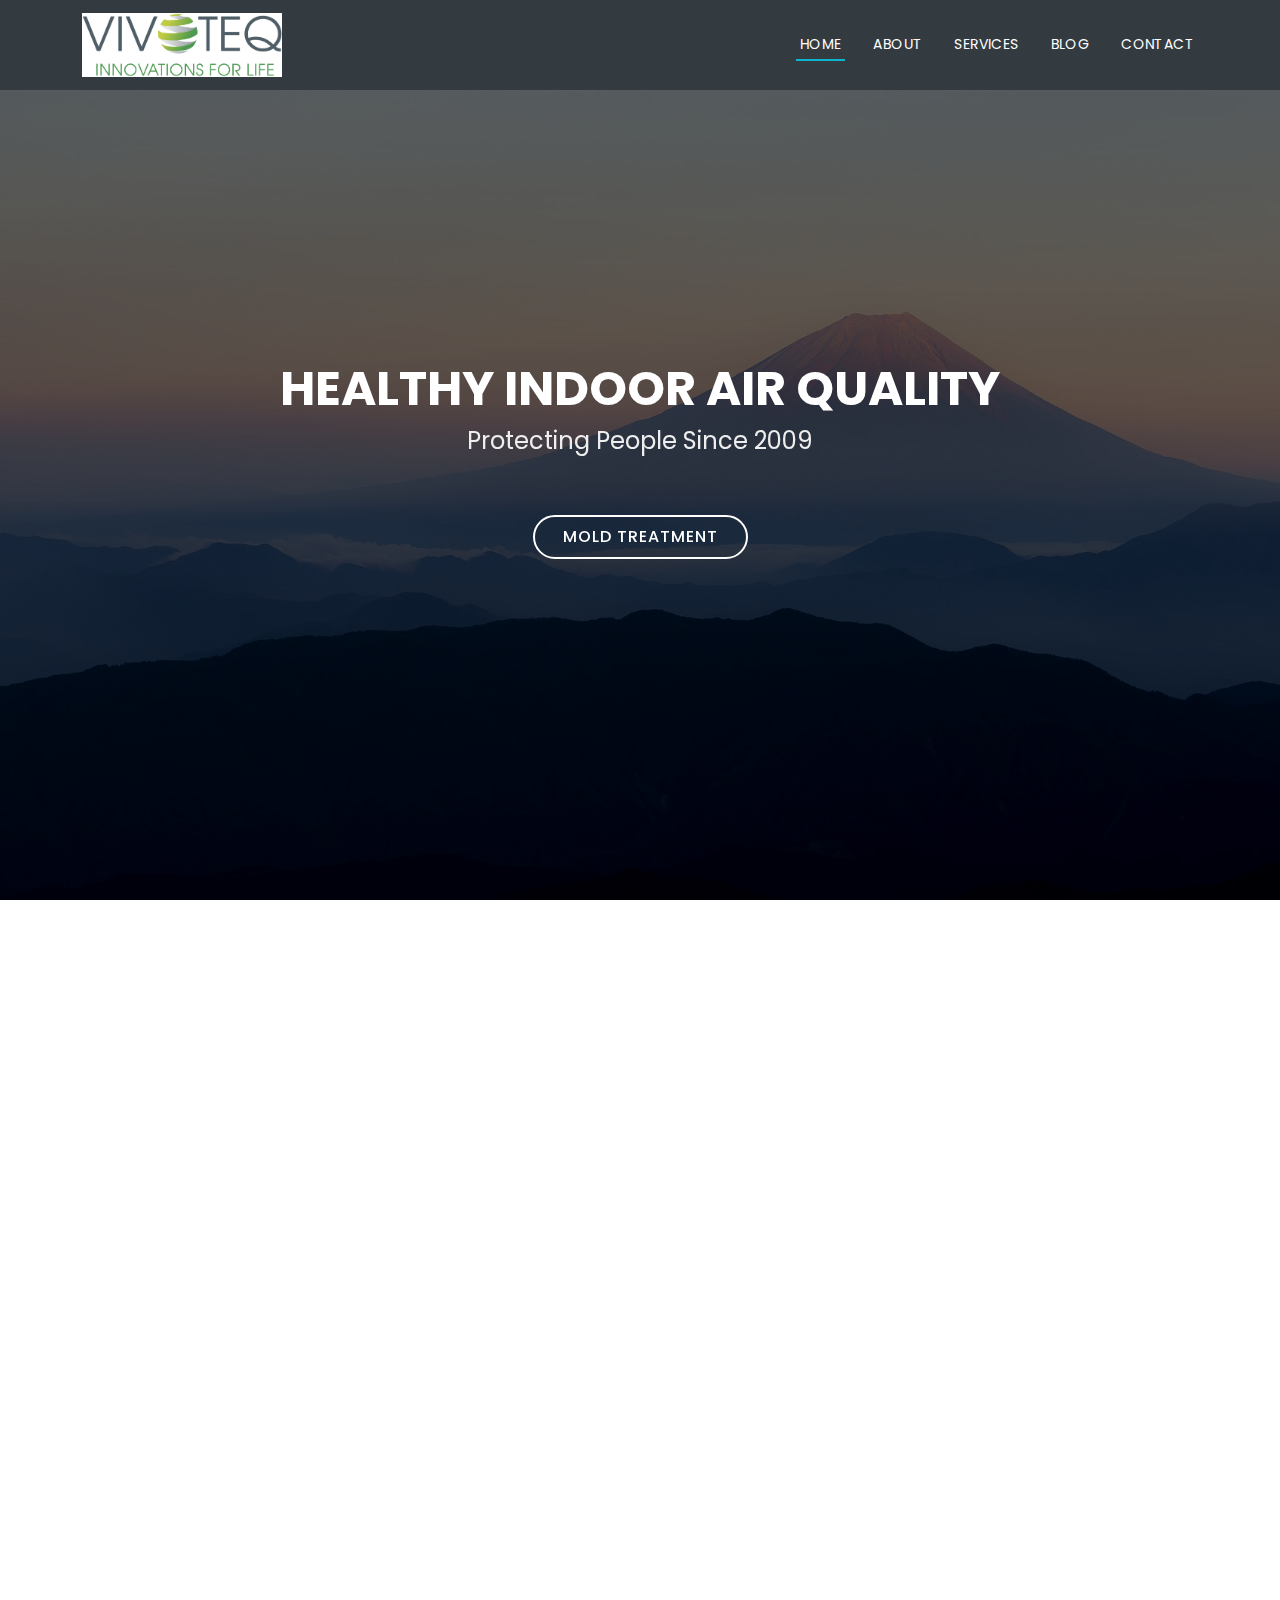
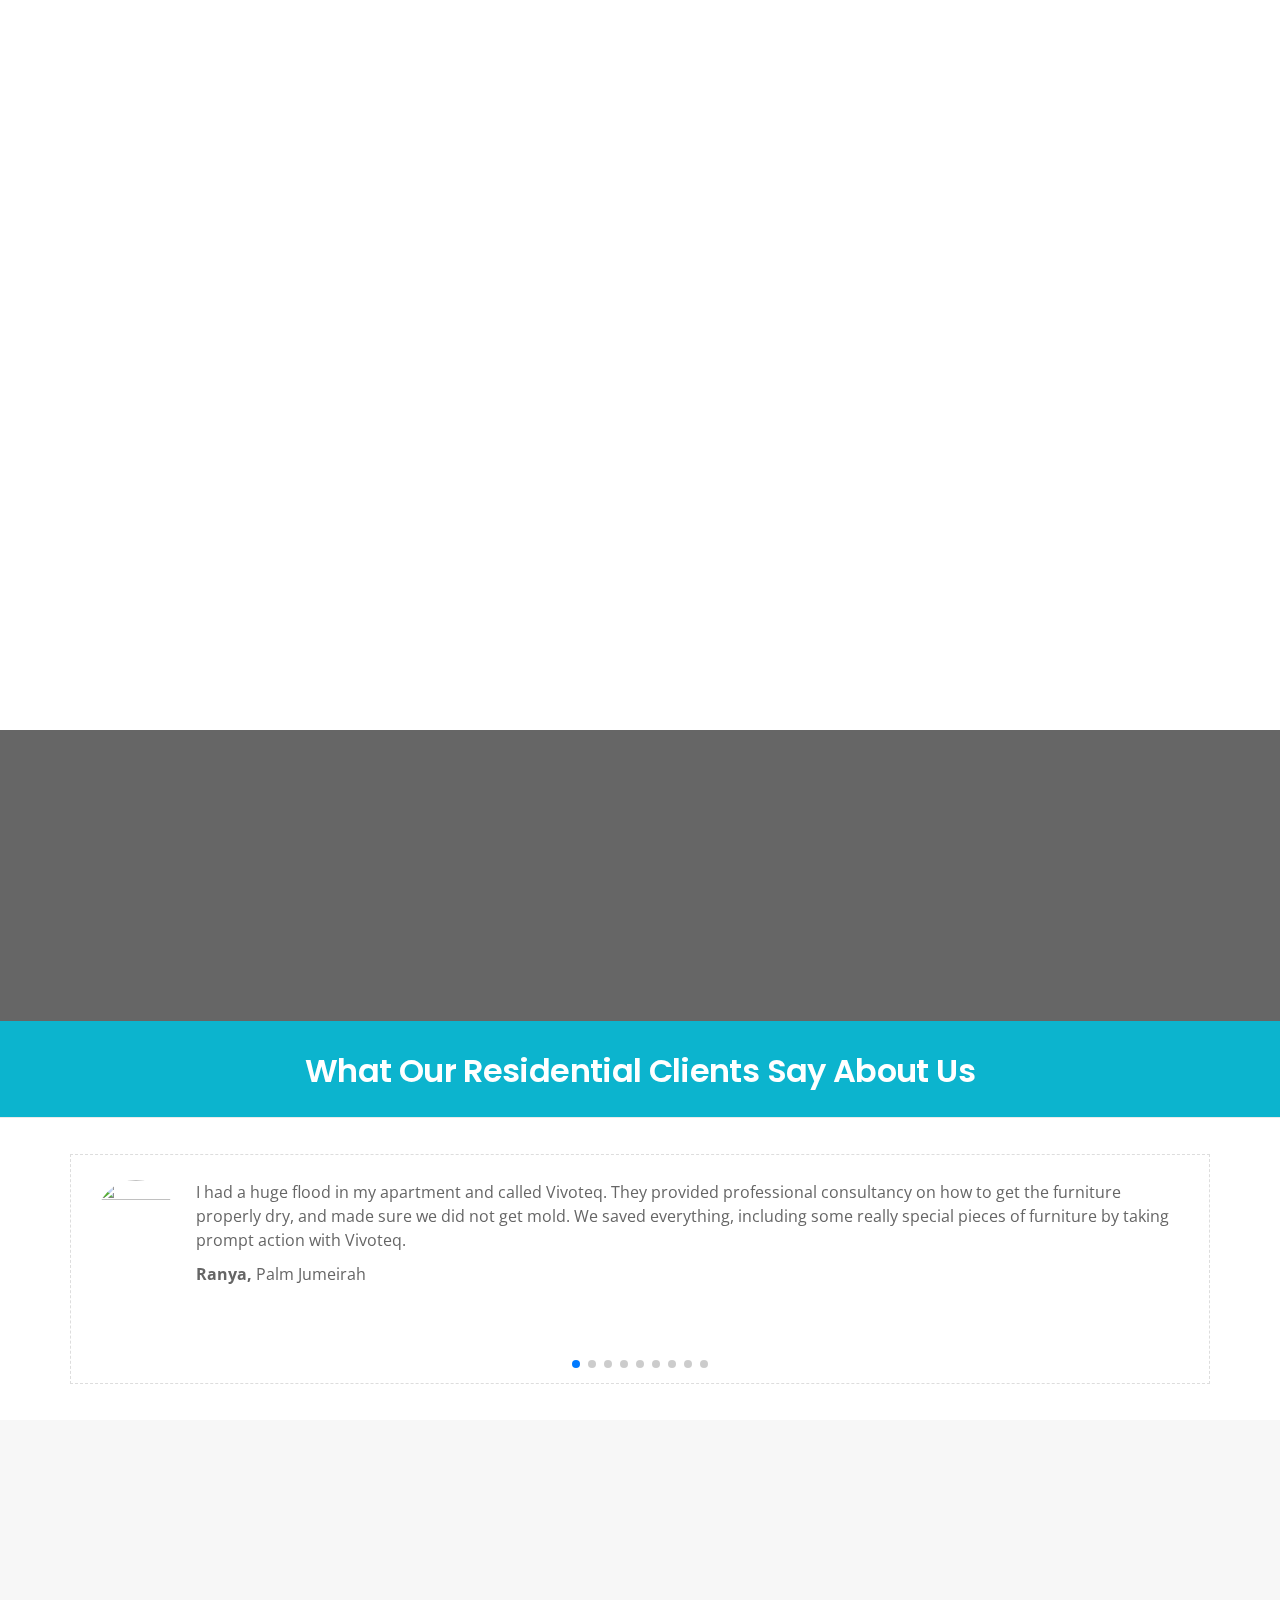
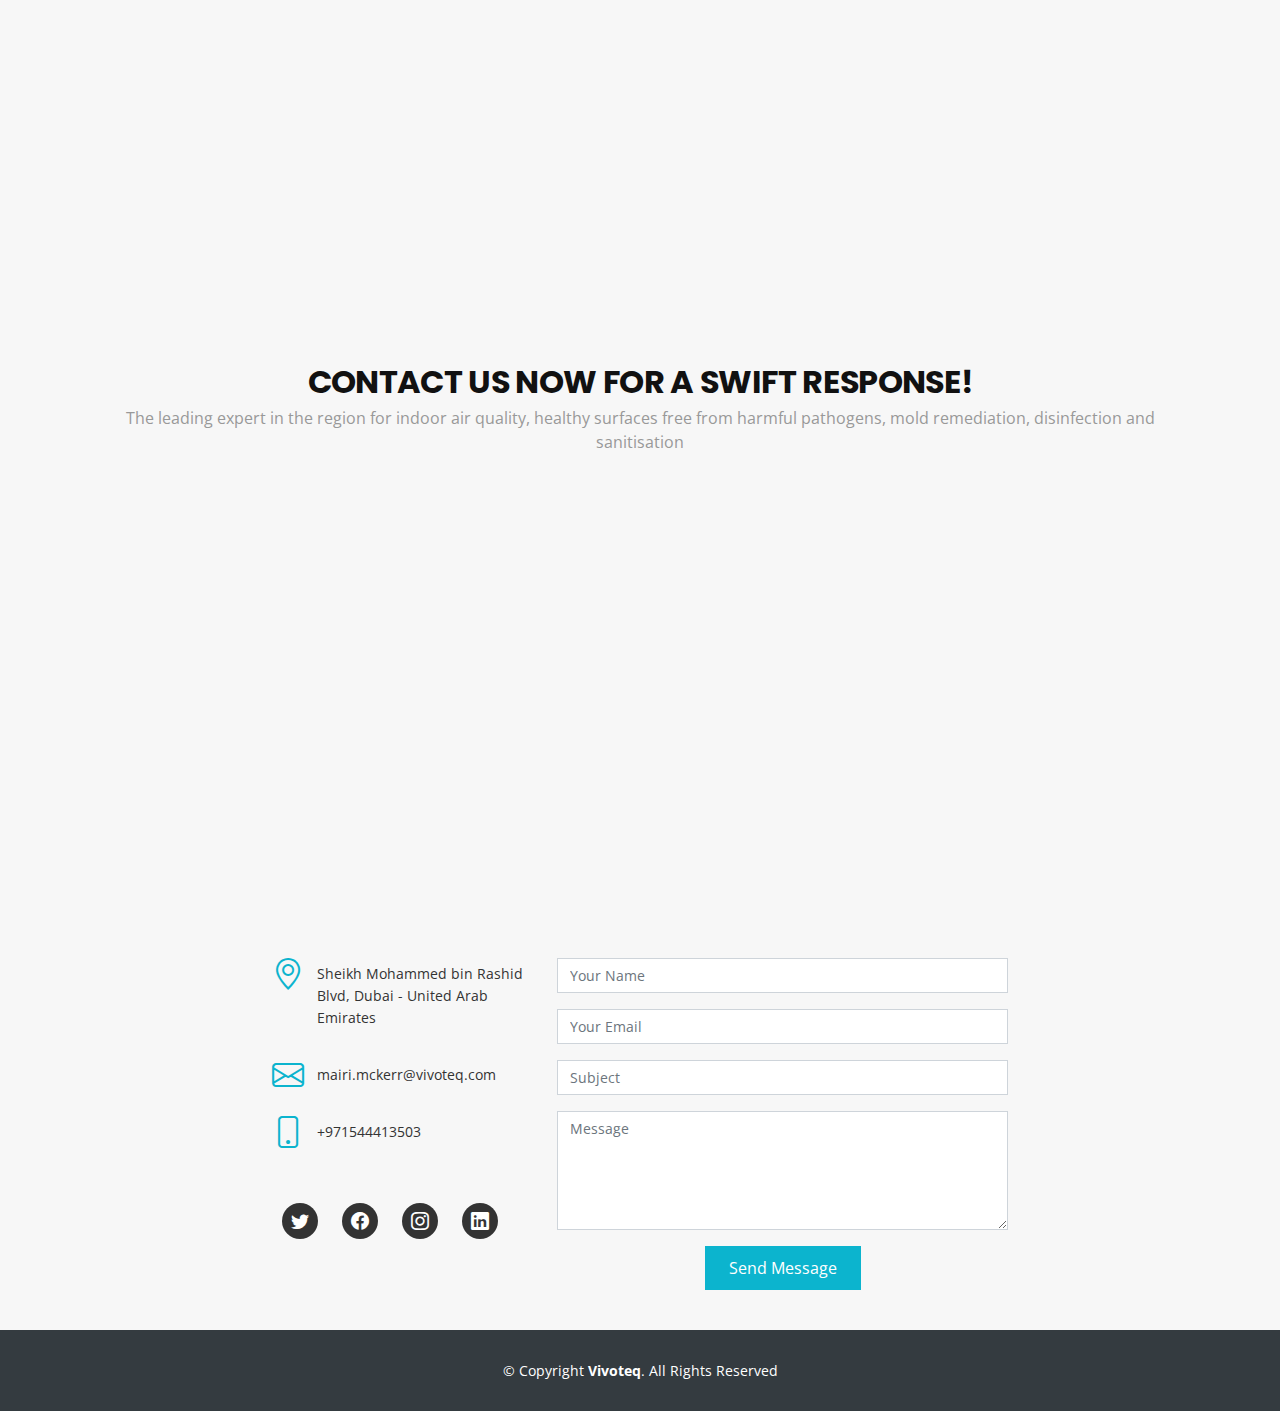
==== commit 33ef4f12: "Updated air safe landing page and other UI" ====
--- a/index.html
+++ b/index.html
@@ -1,649 +1,902 @@
-<!DOCTYPE html>
-<html lang="en">
-  <head>
-    <meta charset="utf-8" />
-    <meta content="width=device-width, initial-scale=1.0" name="viewport" />
-    <title>Disinfection &amp; Mold Removal Experts in Dubai</title>
-    <meta content="" name="description" />
-    <meta content="" name="keywords" />
-
-    <!-- Favicons -->
-    <link href="assets/img/favicon.png" rel="icon" />
-    <link href="assets/img/apple-touch-icon.png" rel="apple-touch-icon" />
-
-    <!-- Google Fonts -->
-    <link
-      href="https://fonts.googleapis.com/css?family=Open+Sans:300,300i,400,400i,700,700i|Poppins:300,400,500,700"
-      rel="stylesheet"
-    />
-
-    <!-- Vendor CSS Files -->
-    <link href="assets/vendor/aos/aos.css" rel="stylesheet" />
-    <link
-      href="assets/vendor/bootstrap/css/bootstrap.min.css"
-      rel="stylesheet"
-    />
-    <link
-      href="assets/vendor/bootstrap-icons/bootstrap-icons.css"
-      rel="stylesheet"
-    />
-    <link href="assets/vendor/boxicons/css/boxicons.min.css" rel="stylesheet" />
-    <link
-      href="assets/vendor/glightbox/css/glightbox.min.css"
-      rel="stylesheet"
-    />
-    <link href="assets/vendor/swiper/swiper-bundle.min.css" rel="stylesheet" />
-    <link href="assets/css/style.css" rel="stylesheet" />
-  </head>
-
-  <body>
-    <!-- ======= Header ======= -->
-    <header
-      id="header"
-      class="fixed-top d-flex align-items-center header-transparent"
-    >
-      <div class="container d-flex justify-content-between align-items-center">
-        <div id="logo">
-          <a href="index.html"><img src="assets/img/logo.png" alt="" /></a>
-        </div>
-
-        <nav id="navbar" class="navbar">
-          <ul>
-            <li><a class="nav-link scrollto active" href="#hero">Home</a></li>
-            <li><a class="nav-link scrollto" href="#about">About</a></li>
-            <li><a class="nav-link scrollto" href="#services">Services</a></li>
-            <li><a class="nav-link scrollto" href="#blog">Blog</a></li>
-            <li><a class="nav-link scrollto" href="#contact">Contact</a></li>
-          </ul>
-          <i class="bi bi-list mobile-nav-toggle"></i>
-        </nav>
-        <!-- .navbar -->
-      </div>
-    </header>
-    <!-- End Header -->
-
-    <!-- ======= Hero Section ======= -->
-    <section id="hero">
-      <div class="hero-container" data-aos="zoom-in" data-aos-delay="100">
-        <h1>Healthy Indoor Air Quality</h1>
-        <h2>Protecting People Since 2009</h2>
-        <a href="#about" class="btn-get-started">Mold Treatment</a>
-      </div>
-    </section>
-    <!-- End Hero Section -->
-
-    <main id="main">
-      <!-- ======= About Section ======= -->
-      <section id="about">
-        <div class="container" data-aos="fade-up">
-          <div class="row about-container">
-            <div class="col-lg-6 content order-lg-1 order-2">
-              <h2 class="title">Few Words About Us</h2>
-              <h4>DISINFECTION & MOLD REMOVAL SPECIALISTS IN DUBAI</h4>
-              <p>
-                Vivoteq is the No. 1 disinfection and mold removal company in
-                Dubai and the UAE. We create healthy indoor environments and
-                improve air quality through a range of services including
-                disinfection, mold remediation, AC duct cleaning, air purifier
-                installation, and total surface protection through disinfection
-                and sanitization. We work in five-star hotels, offices, villas
-                and apartments. We will identify the source of the problem and
-                prevent it from happening again, eliminating the danger
-                completely.
-              </p>
-              <p>
-                Our EPA-registered anti-bacterial, anti-viral and anti-mold
-                products are completely non-toxic and safe for use in hotels and
-                private residences. We provide a warranty for 2 years on our
-                services (subject to control of relative humidity).
-              </p>
-              <!-- 
-              <div class="icon-box" data-aos="fade-up" data-aos-delay="100">
-                <div class="icon"><i class="bi bi-briefcase"></i></div>
-                <h4 class="title"><a href="">Eiusmod Tempor</a></h4>
-                <p class="description">
-                  Et harum quidem rerum facilis est et expedita distinctio. Nam
-                  libero tempore, cum soluta nobis est eligendi
-                </p>
-              </div>
-
-              <div class="icon-box" data-aos="fade-up" data-aos-delay="200">
-                <div class="icon"><i class="bi bi-card-checklist"></i></div>
-                <h4 class="title"><a href="">Magni Dolores</a></h4>
-                <p class="description">
-                  Excepteur sint occaecat cupidatat non proident, sunt in culpa
-                  qui officia deserunt mollit anim id est laborum
-                </p>
-              </div>
-
-              <div class="icon-box" data-aos="fade-up" data-aos-delay="300">
-                <div class="icon"><i class="bi bi-binoculars"></i></div>
-                <h4 class="title"><a href="">Dolor Sitema</a></h4>
-                <p class="description">
-                  Minim veniam, quis nostrud exercitation ullamco laboris nisi
-                  ut aliquip ex ea commodo consequat tarad limino ata
-                </p>
-              </div> -->
-            </div>
-
-            <div
-              class="col-lg-6 background order-lg-2 order-1"
-              data-aos="fade-left"
-              data-aos-delay="100"
-            ></div>
-          </div>
-        </div>
-      </section>
-      <!-- End About Section -->
-
-      <!-- ======= Facts Section ======= -->
-      <!-- <section id="facts">
-        <div class="container" data-aos="fade-up">
-          <div class="section-header">
-            <h3 class="section-title">Facts</h3>
-            <p class="section-description">
-              Sed ut perspiciatis unde omnis iste natus error sit voluptatem
-              accusantium doloremque
-            </p>
-          </div>
-          <div class="row counters">
-            <div class="col-lg-3 col-6 text-center">
-              <span
-                data-purecounter-start="0"
-                data-purecounter-end="232"
-                data-purecounter-duration="1"
-                class="purecounter"
-              ></span>
-              <p>Clients</p>
-            </div>
-
-            <div class="col-lg-3 col-6 text-center">
-              <span
-                data-purecounter-start="0"
-                data-purecounter-end="534"
-                data-purecounter-duration="1"
-                class="purecounter"
-              ></span>
-              <p>Projects</p>
-            </div>
-
-            <div class="col-lg-3 col-6 text-center">
-              <span
-                data-purecounter-start="0"
-                data-purecounter-end="1463"
-                data-purecounter-duration="1"
-                class="purecounter"
-              ></span>
-              <p>Hours Of Support</p>
-            </div>
-
-            <div class="col-lg-3 col-6 text-center">
-              <span
-                data-purecounter-start="0"
-                data-purecounter-end="42"
-                data-purecounter-duration="1"
-                class="purecounter"
-              ></span>
-              <p>Hard Workers</p>
-            </div>
-          </div>
-        </div>
-      </section> -->
-      <!-- End Facts Section -->
-
-      <!-- ======= Services Section ======= -->
-      <section id="services">
-        <div class="container" data-aos="fade-up">
-          <div class="section-header">
-            <h3 class="section-title">Services</h3>
-            <p class="section-description">
-              We aim to create safe and healthy living enviornments
-            </p>
-          </div>
-          <div class="row">
-            <div class="col-lg-4 col-md-6" data-aos="zoom-in">
-              <div class="box">
-                <div class="icon">
-                  <a href=""><i class="bi bi-briefcase"></i></a>
-                </div>
-                <h4 class="title"><a href="">AC Duct Cleaning</a></h4>
-                <p class="description">
-                  AC systems in Dubai get dirty very quickly with the amount of
-                  dust in the air. They also become mold and bacteria
-                  “factories” because of the high humidity, the3 dust which is a
-                  food source, and the lack of light inside them
-                </p>
-              </div>
-            </div>
-            <div class="col-lg-4 col-md-6" data-aos="zoom-in">
-              <div class="box">
-                <div class="icon">
-                  <a href=""><i class="bi bi-card-checklist"></i></a>
-                </div>
-                <h4 class="title"><a href="">Dolor Sitema</a></h4>
-                <p class="description">
-                  Minim veniam, quis nostrud exercitation ullamco laboris nisi
-                  ut aliquip ex ea commodo consequat tarad limino ata
-                </p>
-              </div>
-            </div>
-            <div class="col-lg-4 col-md-6" data-aos="zoom-in">
-              <div class="box">
-                <div class="icon">
-                  <a href=""><i class="bi bi-bar-chart"></i></a>
-                </div>
-                <h4 class="title"><a href="">Sed ut perspiciatis</a></h4>
-                <p class="description">
-                  Duis aute irure dolor in reprehenderit in voluptate velit esse
-                  cillum dolore eu fugiat nulla pariatur
-                </p>
-              </div>
-            </div>
-
-            <div class="col-lg-4 col-md-6" data-aos="zoom-in">
-              <div class="box">
-                <div class="icon">
-                  <a href=""><i class="bi bi-binoculars"></i></a>
-                </div>
-                <h4 class="title"><a href="">Magni Dolores</a></h4>
-                <p class="description">
-                  Excepteur sint occaecat cupidatat non proident, sunt in culpa
-                  qui officia deserunt mollit anim id est laborum
-                </p>
-              </div>
-            </div>
-            <div class="col-lg-4 col-md-6" data-aos="zoom-in">
-              <div class="box">
-                <div class="icon">
-                  <a href=""><i class="bi bi-brightness-high"></i></a>
-                </div>
-                <h4 class="title"><a href="">Nemo Enim</a></h4>
-                <p class="description">
-                  At vero eos et accusamus et iusto odio dignissimos ducimus qui
-                  blanditiis praesentium voluptatum deleniti atque
-                </p>
-              </div>
-            </div>
-            <div class="col-lg-4 col-md-6" data-aos="zoom-in">
-              <div class="box">
-                <div class="icon">
-                  <a href=""><i class="bi bi-calendar4-week"></i></a>
-                </div>
-                <h4 class="title"><a href="">Eiusmod Tempor</a></h4>
-                <p class="description">
-                  Et harum quidem rerum facilis est et expedita distinctio. Nam
-                  libero tempore, cum soluta nobis est eligendi
-                </p>
-              </div>
-            </div>
-          </div>
-        </div>
-      </section>
-      <!-- End Services Section -->
-
-      <!-- ======= Call To Action Section ======= -->
-      <section id="call-to-action">
-        <div class="container">
-          <div class="row" data-aos="zoom-in">
-            <div class="col-lg-9 text-center text-lg-start">
-              <h3 class="cta-title">Call To Action</h3>
-              <p class="cta-text">
-                Duis aute irure dolor in reprehenderit in voluptate velit esse
-                cillum dolore eu fugiat nulla pariatur. Excepteur sint occaecat
-                cupidatat non proident, sunt in culpa qui officia deserunt
-                mollit anim id est laborum.
-              </p>
-            </div>
-            <div class="col-lg-3 cta-btn-container text-center">
-              <a class="cta-btn align-middle" href="#">Call To Action</a>
-            </div>
-          </div>
-        </div>
-      </section>
-      <!-- End Call To Action Section -->
-
-      <!-- ======= Team Section ======= -->
-      <!-- <section id="team">
-        <div class="container" data-aos="fade-up">
-          <div class="section-header">
-            <h3 class="section-title">Team</h3>
-            <p class="section-description">
-              Sed ut perspiciatis unde omnis iste natus error sit voluptatem
-              accusantium doloremque
-            </p>
-          </div>
-          <div class="row">
-            <div class="col-lg-3 col-md-6">
-              <div class="member" data-aos="fade-up" data-aos-delay="100">
-                <div class="pic">
-                  <img src="assets/img/team-1.jpg" alt="" />
-                </div>
-                <h4>Walter White</h4>
-                <span>Chief Executive Officer</span>
-                <div class="social">
-                  <a href=""><i class="bi bi-twitter"></i></a>
-                  <a href=""><i class="bi bi-facebook"></i></a>
-                  <a href=""><i class="bi bi-instagram"></i></a>
-                  <a href=""><i class="bi bi-linkedin"></i></a>
-                </div>
-              </div>
-            </div>
-
-            <div class="col-lg-3 col-md-6">
-              <div class="member" data-aos="fade-up" data-aos-delay="200">
-                <div class="pic">
-                  <img src="assets/img/team-2.jpg" alt="" />
-                </div>
-                <h4>Sarah Jhinson</h4>
-                <span>Product Manager</span>
-                <div class="social">
-                  <a href=""><i class="bi bi-twitter"></i></a>
-                  <a href=""><i class="bi bi-facebook"></i></a>
-                  <a href=""><i class="bi bi-instagram"></i></a>
-                  <a href=""><i class="bi bi-linkedin"></i></a>
-                </div>
-              </div>
-            </div>
-
-            <div class="col-lg-3 col-md-6">
-              <div class="member" data-aos="fade-up" data-aos-delay="300">
-                <div class="pic">
-                  <img src="assets/img/team-3.jpg" alt="" />
-                </div>
-                <h4>William Anderson</h4>
-                <span>CTO</span>
-                <div class="social">
-                  <a href=""><i class="bi bi-twitter"></i></a>
-                  <a href=""><i class="bi bi-facebook"></i></a>
-                  <a href=""><i class="bi bi-instagram"></i></a>
-                  <a href=""><i class="bi bi-linkedin"></i></a>
-                </div>
-              </div>
-            </div>
-
-            <div class="col-lg-3 col-md-6">
-              <div class="member" data-aos="fade-up" data-aos-delay="400">
-                <div class="pic">
-                  <img src="assets/img/team-4.jpg" alt="" />
-                </div>
-                <h4>Amanda Jepson</h4>
-                <span>Accountant</span>
-                <div class="social">
-                  <a href=""><i class="bi bi-twitter"></i></a>
-                  <a href=""><i class="bi bi-facebook"></i></a>
-                  <a href=""><i class="bi bi-instagram"></i></a>
-                  <a href=""><i class="bi bi-linkedin"></i></a>
-                </div>
-              </div>
-            </div>
-          </div>
-        </div>
-      </section> -->
-      <!-- End Team Section -->
-      <section>
-        <section
-          class="
-            section-medium
-            section-arrow--bottom-center
-            section-arrow-primary-color
-            bg-primary
-          "
-        >
-          <div class="container">
-            <div class="row">
-              <div class="col-md-12 text-white text-center">
-                <h2 class="section-title">What Our Residential Clients Say About Us
-                <!-- <p class="section-sub-title">
-                  We are a passionate digital design agency that specializes in
-                  beautiful and easy-to-
-                  <br />
-                  use digital design &amp; web development services.
-                </p> -->
-              </div>
-            </div>
-          </div>
-        </section>
-        <section class="section-primary t-bordered">
-          <div class="container">
-            <div class="row testimonial-three testimonial-three--col-three">
-              <div class="col-md-4 testimonial-three-col">
-                <div class="testimonial-inner">
-                  <div class="testimonial-image" itemprop="image">
-                    <img
-                      width="180"
-                      height="180"
-                      src="https://bootdey.com/img/Content/avatar/avatar1.png"
-                    />
-                  </div>
-                  <div class="testimonial-content">
-                    <p>
-                      I had a huge flood in my apartment and called Vivoteq. They provided professional consultancy on how to get the furniture properly dry, and made sure we did not get mold. We saved everything, including some really special pieces of furniture by taking prompt action with Vivoteq.
-                    </p>
-                  </div>
-                  <div class="testimonial-meta">
-                    <strong class="testimonial-name" itemprop="name"
-                      >Ranya, 
-                      </strong
-                    >
-                    <span class="testimonial-job-title" itemprop="jobTitle"
-                      > Palm Jumeirah</span
-                    >
-                  </div>
-                </div>
-              </div>
-              <div class="col-md-4 testimonial-three-col">
-                <div class="testimonial-inner">
-                  <div class="testimonial-image" itemprop="image">
-                    <img
-                      width="180"
-                      height="180"
-                      src="https://bootdey.com/img/Content/avatar/avatar1.png"
-                    />
-                  </div>
-                  <div class="testimonial-content">
-                    <p>
-                      We had our AC cleaned but could still smell mould in the villa. Vivoteq found issues in all 3 bathroom cabinets due to water leakage, plus the AC had not been cleaned properly – the previous company only cleaned what they could reach easily!  I was so angry!  Vivoteq cleaned our AC beautifully by cutting the ducts to get full access. The difference in cleaning properly is amazing! And they took care to cover everything and not leave a huge mess like with most contractors.  I highly recommend them.
-
-                    </p>
-                  </div>
-                  <div class="testimonial-meta">
-                    <strong class="testimonial-name" itemprop="name"
-                      >Stephanie,
-                      </strong
-                    >
-                    <span class="testimonial-job-title" itemprop="jobTitle"
-                      > Springs</span
-                    >
-                  </div>
-                </div>
-              </div>
-              <div class="col-md-4 testimonial-three-col">
-                <div class="testimonial-inner">
-                  <div class="testimonial-image" itemprop="image">
-                    <img
-                      width="180"
-                      height="180"
-                      src="https://bootdey.com/img/Content/avatar/avatar1.png"
-                    />
-                  </div>
-                  <div class="testimonial-content">
-                    <p>
-                      We were moving into a new villa because of mold in our old one. Vivoteq inspected our choice of a new new villa for us, and a severe mold problem in the master bedroom wardrobes. They worked with the landlord to fix mould problem, and cleaned the filthy AC so we can be confident of a safe environment for our children. The Vivoteq team was so helpful, knowledgeable and professional, I have recommended them to several friends.
-
-                    </p>
-                  </div>
-                  <div class="testimonial-meta">
-                    <strong class="testimonial-name" itemprop="name"
-                      >Mandy,
-                      </strong
-                    >
-                    <span class="testimonial-job-title" itemprop="jobTitle"
-                      > Jumeriah Park</span
-                    >
-                  </div>
-                </div>
-              </div>
-
-
-             
-            </div>
-          </div>
-        </section>
-      </section>
-      <!-- ======= Contact Section ======= -->
-      <section></section>
-      <section id="contact">
-        <div class="container">
-          <div class="section-header">
-            <h3 class="section-title">Contact us NOW for a swift response!</h3>
-            <p class="section-description">
-              The leading expert in the region for indoor air quality, healthy
-              surfaces free from harmful pathogens, mold remediation,
-              disinfection and sanitisation
-            </p>
-          </div>
-        </div>
-
-        <!-- Uncomment below if you wan to use dynamic maps -->
-        <iframe
-          src="https://www.google.com/maps/embed?pb=!1m14!1m8!1m3!1d7220.614852827406!2d55.278965!3d25.192853!3m2!1i1024!2i768!4f13.1!3m3!1m2!1s0x3e5f682a89b5f3a3%3A0x5c7d81aef3976acd!2sSheikh%20Mohammed%20bin%20Rashid%20Blvd%20-%20Dubai%20-%20United%20Arab%20Emirates!5e0!3m2!1sen!2sus!4v1629808842628!5m2!1sen!2sus"
-          width="100%"
-          height="380"
-          frameborder="0"
-          style="border: 0"
-          allowfullscreen
-        ></iframe>
-
-        <div class="container mt-5">
-          <div class="row justify-content-center">
-            <div class="col-lg-3 col-md-4">
-              <div class="info">
-                <div>
-                  <i class="bi bi-geo-alt"></i>
-                  <p>A108 Adam Street<br />New York, NY 535022</p>
-                </div>
-
-                <div>
-                  <i class="bi bi-envelope"></i>
-                  <p>mairi.mckerr@vivoteq.com</p>
-                </div>
-
-                <div>
-                  <i class="bi bi-phone"></i>
-                  <p>+971544413503</p>
-                </div>
-              </div>
-
-              <div class="social-links">
-                <a href="#" class="twitter"><i class="bi bi-twitter"></i></a>
-                <a href="#" class="facebook"><i class="bi bi-facebook"></i></a>
-                <a href="#" class="instagram"
-                  ><i class="bi bi-instagram"></i
-                ></a>
-                <a href="#" class="instagram"
-                  ><i class="bi bi-instagram"></i
-                ></a>
-                <a href="#" class="linkedin"><i class="bi bi-linkedin"></i></a>
-              </div>
-            </div>
-
-            <div class="col-lg-5 col-md-8">
-              <div class="form">
-                <form
-                  action="forms/contact.php"
-                  method="post"
-                  role="form"
-                  class="php-email-form"
-                >
-                  <div class="form-group">
-                    <input
-                      type="text"
-                      name="name"
-                      class="form-control"
-                      id="name"
-                      placeholder="Your Name"
-                      required
-                    />
-                  </div>
-                  <div class="form-group mt-3">
-                    <input
-                      type="email"
-                      class="form-control"
-                      name="email"
-                      id="email"
-                      placeholder="Your Email"
-                      required
-                    />
-                  </div>
-                  <div class="form-group mt-3">
-                    <input
-                      type="text"
-                      class="form-control"
-                      name="subject"
-                      id="subject"
-                      placeholder="Subject"
-                      required
-                    />
-                  </div>
-                  <div class="form-group mt-3">
-                    <textarea
-                      class="form-control"
-                      name="message"
-                      rows="5"
-                      placeholder="Message"
-                      required
-                    ></textarea>
-                  </div>
-                  <div class="my-3">
-                    <div class="loading">Loading</div>
-                    <div class="error-message"></div>
-                    <div class="sent-message">
-                      Your message has been sent. Thank you!
-                    </div>
-                  </div>
-                  <div class="text-center">
-                    <button type="submit">Send Message</button>
-                  </div>
-                </form>
-              </div>
-            </div>
-          </div>
-        </div>
-      </section>
-      <!-- End Contact Section -->
-    </main>
-    <!-- End #main -->
-
-    <!-- ======= Footer ======= -->
-    <footer id="footer">
-      <div class="footer-top">
-        <div class="container"></div>
-      </div>
-
-      <div class="container">
-        <div class="copyright">
-          &copy; Copyright <strong>Vivoteq</strong>. All Rights Reserved
-        </div>
-      </div>
-    </footer>
-    <!-- End Footer -->
-
-    <a
-      href="#"
-      class="back-to-top d-flex align-items-center justify-content-center"
-      ><i class="bi bi-arrow-up-short"></i
-    ></a>
-
-    <!-- Vendor JS Files -->
-    <script src="assets/vendor/aos/aos.js"></script>
-    <script src="assets/vendor/bootstrap/js/bootstrap.bundle.min.js"></script>
-    <script src="assets/vendor/glightbox/js/glightbox.min.js"></script>
-    <script src="assets/vendor/isotope-layout/isotope.pkgd.min.js"></script>
-    <script src="assets/vendor/php-email-form/validate.js"></script>
-    <script src="assets/vendor/purecounter/purecounter.js"></script>
-    <script src="assets/vendor/swiper/swiper-bundle.min.js"></script>
-
-    <!-- Template Main JS File -->
-    <script src="assets/js/main.js"></script>
-  </body>
-</html>
+<!DOCTYPE html>
+<html lang="en">
+  <head>
+    <meta charset="utf-8" />
+    <meta content="width=device-width, initial-scale=1.0" name="viewport" />
+    <title>Disinfection &amp; Mold Removal Experts in Dubai</title>
+    <meta content="" name="description" />
+    <meta content="" name="keywords" />
+    <link href="assets/img/favicon.png" rel="icon" />
+    <link href="assets/img/apple-touch-icon.png" rel="apple-touch-icon" />
+
+    <link
+      href="https://fonts.googleapis.com/css?family=Open+Sans:300,300i,400,400i,700,700i|Poppins:300,400,500,700"
+      rel="stylesheet"
+    />
+
+    <link href="assets/vendor/aos/aos.css" rel="stylesheet" />
+    <link
+      href="assets/vendor/bootstrap/css/bootstrap.min.css"
+      rel="stylesheet"
+    />
+    <link
+      href="assets/vendor/bootstrap-icons/bootstrap-icons.css"
+      rel="stylesheet"
+    />
+    <link href="assets/vendor/boxicons/css/boxicons.min.css" rel="stylesheet" />
+    <link
+      href="assets/vendor/glightbox/css/glightbox.min.css"
+      rel="stylesheet"
+    />
+    <link href="assets/vendor/swiper/swiper-bundle.min.css" rel="stylesheet" />
+    <link href="assets/css/style.css" rel="stylesheet" />
+  </head>
+
+  <body>
+    <!-- ======= Header ======= -->
+    <header
+      id="header"
+      class="fixed-top d-flex align-items-center header-transparent"
+    >
+      <div class="container d-flex justify-content-between align-items-center">
+        <div id="logo">
+          <a href="index.html"><img src="assets/img/logo.png" alt="" /></a>
+        </div>
+
+        <nav id="navbar" class="navbar">
+          <ul>
+            <li><a class="nav-link scrollto active" href="#hero">Home</a></li>
+            <li><a class="nav-link scrollto" href="#about">About</a></li>
+            <li><a class="nav-link scrollto" href="#services">Services</a></li>
+            <li><a class="nav-link scrollto" href="#blog">Blog</a></li>
+            <li><a class="nav-link scrollto" href="#contact">Contact</a></li>
+          </ul>
+          <i class="bi bi-list mobile-nav-toggle"></i>
+        </nav>
+        <!-- .navbar -->
+      </div>
+    </header>
+    <!-- End Header -->
+
+    <!-- ======= Hero Section ======= -->
+    <section id="hero">
+      <div class="hero-container" data-aos="zoom-in" data-aos-delay="100">
+        <h1>Healthy Indoor Air Quality</h1>
+        <h2>Protecting People Since 2009</h2>
+        <a href="#about" class="btn-get-started">Mold Treatment</a>
+      </div>
+    </section>
+    <!-- End Hero Section -->
+
+    <main id="main">
+      <!-- ======= About Section ======= -->
+      <section id="about">
+        <div class="container" data-aos="fade-up">
+          <div class="row about-container">
+            <div class="col-lg-6 content order-lg-1 order-2">
+              <h2 class="title">Few Words About Us</h2>
+              <h4>DISINFECTION & MOLD REMOVAL SPECIALISTS IN DUBAI</h4>
+              <p>
+                Vivoteq is the No. 1 disinfection and mold removal company in
+                Dubai and the UAE. We create healthy indoor environments and
+                improve air quality through a range of services including
+                disinfection, mold remediation, AC duct cleaning, air purifier
+                installation, and total surface protection through disinfection
+                and sanitization. We work in five-star hotels, offices, villas
+                and apartments. We will identify the source of the problem and
+                prevent it from happening again, eliminating the danger
+                completely.
+              </p>
+              <p>
+                Our EPA-registered anti-bacterial, anti-viral and anti-mold
+                products are completely non-toxic and safe for use in hotels and
+                private residences. We provide a warranty for 2 years on our
+                services (subject to control of relative humidity).
+              </p>
+              <!-- 
+              <div class="icon-box" data-aos="fade-up" data-aos-delay="100">
+                <div class="icon"><i class="bi bi-briefcase"></i></div>
+                <h4 class="title"><a href="">Eiusmod Tempor</a></h4>
+                <p class="description">
+                  Et harum quidem rerum facilis est et expedita distinctio. Nam
+                  libero tempore, cum soluta nobis est eligendi
+                </p>
+              </div>
+
+              <div class="icon-box" data-aos="fade-up" data-aos-delay="200">
+                <div class="icon"><i class="bi bi-card-checklist"></i></div>
+                <h4 class="title"><a href="">Magni Dolores</a></h4>
+                <p class="description">
+                  Excepteur sint occaecat cupidatat non proident, sunt in culpa
+                  qui officia deserunt mollit anim id est laborum
+                </p>
+              </div>
+
+              <div class="icon-box" data-aos="fade-up" data-aos-delay="300">
+                <div class="icon"><i class="bi bi-binoculars"></i></div>
+                <h4 class="title"><a href="">Dolor Sitema</a></h4>
+                <p class="description">
+                  Minim veniam, quis nostrud exercitation ullamco laboris nisi
+                  ut aliquip ex ea commodo consequat tarad limino ata
+                </p>
+              </div> -->
+            </div>
+
+            <div
+              class="col-lg-6 background order-lg-2 order-1"
+              data-aos="fade-left"
+              data-aos-delay="100"
+            ></div>
+          </div>
+        </div>
+      </section>
+      <!-- End About Section -->
+
+      <!-- ======= Facts Section ======= -->
+      <!-- <section id="facts">
+        <div class="container" data-aos="fade-up">
+          <div class="section-header">
+            <h3 class="section-title">Facts</h3>
+            <p class="section-description">
+              Sed ut perspiciatis unde omnis iste natus error sit voluptatem
+              accusantium doloremque
+            </p>
+          </div>
+          <div class="row counters">
+            <div class="col-lg-3 col-6 text-center">
+              <span
+                data-purecounter-start="0"
+                data-purecounter-end="232"
+                data-purecounter-duration="1"
+                class="purecounter"
+              ></span>
+              <p>Clients</p>
+            </div>
+
+            <div class="col-lg-3 col-6 text-center">
+              <span
+                data-purecounter-start="0"
+                data-purecounter-end="534"
+                data-purecounter-duration="1"
+                class="purecounter"
+              ></span>
+              <p>Projects</p>
+            </div>
+
+            <div class="col-lg-3 col-6 text-center">
+              <span
+                data-purecounter-start="0"
+                data-purecounter-end="1463"
+                data-purecounter-duration="1"
+                class="purecounter"
+              ></span>
+              <p>Hours Of Support</p>
+            </div>
+
+            <div class="col-lg-3 col-6 text-center">
+              <span
+                data-purecounter-start="0"
+                data-purecounter-end="42"
+                data-purecounter-duration="1"
+                class="purecounter"
+              ></span>
+              <p>Hard Workers</p>
+            </div>
+          </div>
+        </div>
+      </section> -->
+      <!-- End Facts Section -->
+
+      <!-- ======= Services Section ======= -->
+      <section id="services">
+        <div class="container" data-aos="fade-up">
+          <div class="section-header">
+            <h3 class="section-title">Services</h3>
+            <p class="section-description">
+              We aim to create safe and healthy living enviornments
+            </p>
+          </div>
+          <div class="row">
+            <div class="col-lg-4 col-md-6" data-aos="zoom-in">
+              <div class="box">
+                <div class="icon">
+                  <a href=""><i class="bi bi-briefcase"></i></a>
+                </div>
+                <h4 class="title"><a href="">AC Duct Cleaning</a></h4>
+                <p class="description">
+                  AC systems in Dubai get dirty very quickly with the amount of
+                  dust in the air. They also become mold and bacteria
+                  “factories” because of the high humidity, the3 dust which is a
+                  food source, and the lack of light inside them
+                </p>
+              </div>
+            </div>
+            <div class="col-lg-4 col-md-6" data-aos="zoom-in">
+              <div class="box">
+                <div class="icon">
+                  <a href=""><i class="bi bi-card-checklist"></i></a>
+                </div>
+                <h4 class="title"><a href="">Dolor Sitema</a></h4>
+                <p class="description">
+                  Minim veniam, quis nostrud exercitation ullamco laboris nisi
+                  ut aliquip ex ea commodo consequat tarad limino ata
+                </p>
+              </div>
+            </div>
+            <div class="col-lg-4 col-md-6" data-aos="zoom-in">
+              <div class="box">
+                <div class="icon">
+                  <a href=""><i class="bi bi-bar-chart"></i></a>
+                </div>
+                <h4 class="title"><a href="">Sed ut perspiciatis</a></h4>
+                <p class="description">
+                  Duis aute irure dolor in reprehenderit in voluptate velit esse
+                  cillum dolore eu fugiat nulla pariatur
+                </p>
+              </div>
+            </div>
+
+            <div class="col-lg-4 col-md-6" data-aos="zoom-in">
+              <div class="box">
+                <div class="icon">
+                  <a href=""><i class="bi bi-binoculars"></i></a>
+                </div>
+                <h4 class="title"><a href="">Magni Dolores</a></h4>
+                <p class="description">
+                  Excepteur sint occaecat cupidatat non proident, sunt in culpa
+                  qui officia deserunt mollit anim id est laborum
+                </p>
+              </div>
+            </div>
+            <div class="col-lg-4 col-md-6" data-aos="zoom-in">
+              <div class="box">
+                <div class="icon">
+                  <a href=""><i class="bi bi-brightness-high"></i></a>
+                </div>
+                <h4 class="title"><a href="">Nemo Enim</a></h4>
+                <p class="description">
+                  At vero eos et accusamus et iusto odio dignissimos ducimus qui
+                  blanditiis praesentium voluptatum deleniti atque
+                </p>
+              </div>
+            </div>
+            <div class="col-lg-4 col-md-6" data-aos="zoom-in">
+              <div class="box">
+                <div class="icon">
+                  <a href=""><i class="bi bi-calendar4-week"></i></a>
+                </div>
+                <h4 class="title"><a href="">Eiusmod Tempor</a></h4>
+                <p class="description">
+                  Et harum quidem rerum facilis est et expedita distinctio. Nam
+                  libero tempore, cum soluta nobis est eligendi
+                </p>
+              </div>
+            </div>
+          </div>
+        </div>
+      </section>
+      <!-- End Services Section -->
+
+      <!-- ======= Call To Action Section ======= -->
+      <section id="call-to-action">
+        <div class="container">
+          <div class="row" data-aos="zoom-in">
+            <div class="col-lg-9 text-center text-lg-start">
+              <h3 class="cta-title">Call To Action</h3>
+              <p class="cta-text">
+                Duis aute irure dolor in reprehenderit in voluptate velit esse
+                cillum dolore eu fugiat nulla pariatur. Excepteur sint occaecat
+                cupidatat non proident, sunt in culpa qui officia deserunt
+                mollit anim id est laborum.
+              </p>
+            </div>
+            <div class="col-lg-3 cta-btn-container text-center">
+              <a class="cta-btn align-middle" href="#">Call To Action</a>
+            </div>
+          </div>
+        </div>
+      </section>
+      <!-- End Call To Action Section -->
+
+      <!-- ======= Team Section ======= -->
+      <!-- <section id="team">
+        <div class="container" data-aos="fade-up">
+          <div class="section-header">
+            <h3 class="section-title">Team</h3>
+            <p class="section-description">
+              Sed ut perspiciatis unde omnis iste natus error sit voluptatem
+              accusantium doloremque
+            </p>
+          </div>
+          <div class="row">
+            <div class="col-lg-3 col-md-6">
+              <div class="member" data-aos="fade-up" data-aos-delay="100">
+                <div class="pic">
+                  <img src="assets/img/team-1.jpg" alt="" />
+                </div>
+                <h4>Walter White</h4>
+                <span>Chief Executive Officer</span>
+                <div class="social">
+                  <a href=""><i class="bi bi-twitter"></i></a>
+                  <a href=""><i class="bi bi-facebook"></i></a>
+                  <a href=""><i class="bi bi-instagram"></i></a>
+                  <a href=""><i class="bi bi-linkedin"></i></a>
+                </div>
+              </div>
+            </div>
+
+            <div class="col-lg-3 col-md-6">
+              <div class="member" data-aos="fade-up" data-aos-delay="200">
+                <div class="pic">
+                  <img src="assets/img/team-2.jpg" alt="" />
+                </div>
+                <h4>Sarah Jhinson</h4>
+                <span>Product Manager</span>
+                <div class="social">
+                  <a href=""><i class="bi bi-twitter"></i></a>
+                  <a href=""><i class="bi bi-facebook"></i></a>
+                  <a href=""><i class="bi bi-instagram"></i></a>
+                  <a href=""><i class="bi bi-linkedin"></i></a>
+                </div>
+              </div>
+            </div>
+
+            <div class="col-lg-3 col-md-6">
+              <div class="member" data-aos="fade-up" data-aos-delay="300">
+                <div class="pic">
+                  <img src="assets/img/team-3.jpg" alt="" />
+                </div>
+                <h4>William Anderson</h4>
+                <span>CTO</span>
+                <div class="social">
+                  <a href=""><i class="bi bi-twitter"></i></a>
+                  <a href=""><i class="bi bi-facebook"></i></a>
+                  <a href=""><i class="bi bi-instagram"></i></a>
+                  <a href=""><i class="bi bi-linkedin"></i></a>
+                </div>
+              </div>
+            </div>
+
+            <div class="col-lg-3 col-md-6">
+              <div class="member" data-aos="fade-up" data-aos-delay="400">
+                <div class="pic">
+                  <img src="assets/img/team-4.jpg" alt="" />
+                </div>
+                <h4>Amanda Jepson</h4>
+                <span>Accountant</span>
+                <div class="social">
+                  <a href=""><i class="bi bi-twitter"></i></a>
+                  <a href=""><i class="bi bi-facebook"></i></a>
+                  <a href=""><i class="bi bi-instagram"></i></a>
+                  <a href=""><i class="bi bi-linkedin"></i></a>
+                </div>
+              </div>
+            </div>
+          </div>
+        </div>
+      </section> -->
+      <!-- End Team Section -->
+      <section>
+        <section
+          class="
+            section-medium
+            section-arrow--bottom-center
+            section-arrow-primary-color
+            bg-primary
+          "
+        >
+          <div class="container">
+            <div class="row">
+              <div class="col-md-12 text-white text-center">
+                <h2 class="section-title">What Our Residential Clients Say About Us
+                <!-- <p class="section-sub-title">
+                  We are a passionate digital design agency that specializes in
+                  beautiful and easy-to-
+                  <br />
+                  use digital design &amp; web development services.
+                </p> -->
+              </div>
+            </div>
+          </div>
+        </section>
+        <section class="section-primary t-bordered">
+          <div class="container">
+            <div class="row testimonial-three testimonial-three--col-three">
+               <div class="portfolio-details-slider swiper-container">
+              <div class="swiper-wrapper align-items-center">
+                <div class="swiper-slide">
+                  <div class="testimonial-three-col">
+                    <div class="testimonial-inner">
+                      <div class="testimonial-image" itemprop="image">
+                        <img
+                          width="180"
+                          height="180"
+                          src="https://bootdey.com/img/Content/avatar/avatar1.png"
+                        />
+                      </div>
+                      <div class="testimonial-content">
+                        <p>
+                          I had a huge flood in my apartment and called Vivoteq. They provided professional consultancy on how to get the furniture properly dry, and made sure we did not get mold. We saved everything, including some really special pieces of furniture by taking prompt action with Vivoteq.
+                        </p>
+                      </div>
+                      <div class="testimonial-meta">
+                        <strong class="testimonial-name" itemprop="name"
+                          >Ranya, 
+                          </strong
+                        >
+                        <span class="testimonial-job-title" itemprop="jobTitle"
+                          > Palm Jumeirah</span
+                        >
+                      </div>
+                    </div>
+                  </div>
+                  </div>
+                  <div class="swiper-slide">
+                  <div class="testimonial-three-col">
+                    <div class="testimonial-inner">
+                      <div class="testimonial-image" itemprop="image">
+                        <img
+                          width="180"
+                          height="180"
+                          src="https://bootdey.com/img/Content/avatar/avatar1.png"
+                        />
+                      </div>
+                      <div class="testimonial-content">
+                        <p>
+                          We had our AC cleaned but could still smell mould in the villa. Vivoteq found issues in all 3 bathroom cabinets due to water leakage, plus the AC had not been cleaned properly – the previous company only cleaned what they could reach easily!  I was so angry!  Vivoteq cleaned our AC beautifully by cutting the ducts to get full access. The difference in cleaning properly is amazing! And they took care to cover everything and not leave a huge mess like with most contractors.  I highly recommend them.
+    
+                        </p>
+                      </div>
+                      <div class="testimonial-meta">
+                        <strong class="testimonial-name" itemprop="name"
+                          >Stephanie,
+                          </strong
+                        >
+                        <span class="testimonial-job-title" itemprop="jobTitle"
+                          > Springs</span
+                        >
+                      </div>
+                    </div>
+                  </div>
+                </div>
+                <div class="swiper-slide">
+                  <div class="testimonial-three-col">
+                    <div class="testimonial-inner">
+                      <div class="testimonial-image" itemprop="image">
+                        <img
+                          width="180"
+                          height="180"
+                          src="https://bootdey.com/img/Content/avatar/avatar1.png"
+                        />
+                      </div>
+                      <div class="testimonial-content">
+                        <p>
+                          We were moving into a new villa because of mold in our old one. Vivoteq inspected our choice of a new new villa for us, and a severe mold problem in the master bedroom wardrobes. They worked with the landlord to fix mould problem, and cleaned the filthy AC so we can be confident of a safe environment for our children. The Vivoteq team was so helpful, knowledgeable and professional, I have recommended them to several friends.
+    
+                        </p>
+                      </div>
+                      <div class="testimonial-meta">
+                        <strong class="testimonial-name" itemprop="name"
+                          >Mandy,
+                          </strong
+                        >
+                        <span class="testimonial-job-title" itemprop="jobTitle"
+                          > Jumeriah Park</span
+                        >
+                      </div>
+                    </div>
+                  </div>
+                  </div>
+                  <div class="swiper-slide">
+                    <div class="testimonial-three-col">
+                      <div class="testimonial-inner">
+                        <div class="testimonial-image" itemprop="image">
+                          <img
+                            width="180"
+                            height="180"
+                            src="https://bootdey.com/img/Content/avatar/avatar1.png"
+                          />
+                        </div>
+                        <div class="testimonial-content">
+                          <p>
+                            I was moving into a new apartment, but felt that there was a mould problem. The Vivoteq inspection found that both bathroom cabinets and WC cavities were full of mould; the insulation in the ceiling was dripping and causing mould there; and the AC was very dirty and full of mould. Vivoteq knew exactly what issues to look for, and helped me with my Landlord to get everything resolved. The difference is noticeable when you walk into the apartment – clean air!      
+                          </p>
+                        </div>
+                        <div class="testimonial-meta">
+                          <strong class="testimonial-name" itemprop="name"
+                            >Francois,
+                            </strong
+                          >
+                          <span class="testimonial-job-title" itemprop="jobTitle"
+                            > Greens</span
+                          >
+                        </div>
+                      </div>
+                    </div>
+                    </div>
+                    <div class="swiper-slide">
+                      <div class="testimonial-three-col">
+                        <div class="testimonial-inner">
+                          <div class="testimonial-image" itemprop="image">
+                            <img
+                              width="180"
+                              height="180"
+                              src="https://bootdey.com/img/Content/avatar/avatar1.png"
+                            />
+                          </div>
+                          <div class="testimonial-content">
+                            <p>
+                              My wife was convinced that we had a mould problem in the kitchen. We called Vivoteq, and they helped us find the mold in the kitchen, and in a wardrobe that backed onto the kitchen. Vivoteq recommended removing the units, and they were exactly right. The problem was much bigger was than you could see from the front of the units. They really know their stuff, and helped us fix the problem quickly and professionally. The team left the apartment so clean and tidy! If I had not seen the pictures taken during the work I would not have believed it. They also spent a lot of time answering our questions and concerns, so we can be confident in our apartment now. 
+    
+                            </p>
+                          </div>
+                          <div class="testimonial-meta">
+                            <strong class="testimonial-name" itemprop="name"
+                              >Ranya,
+                              </strong
+                            >
+                            <span class="testimonial-job-title" itemprop="jobTitle"
+                              > Palm Jumeirah</span
+                            >
+                          </div>
+                        </div>
+                      </div>
+                      </div>
+                      <div class="swiper-slide">
+                        <div class="testimonial-three-col">
+                          <div class="testimonial-inner">
+                            <div class="testimonial-image" itemprop="image">
+                              <img
+                                width="180"
+                                height="180"
+                                src="https://bootdey.com/img/Content/avatar/avatar1.png"
+                              />
+                            </div>
+                            <div class="testimonial-content">
+                              <p>
+                                I had mould on my clothes in the walk-in closet, and it kept coming back. The bathrooms also had big problems in the cabinets. Vivoteq responded quickly, inspected the situation and told us all the different problems. The landlord was not prepared to fix things, so we moved out as it was so toxic. Vivoteq treated all our things so that we did not take mould contamination to our new apartment. 
+      
+                              </p>
+                            </div>
+                            <div class="testimonial-meta">
+                              <strong class="testimonial-name" itemprop="name"
+                                >Ela,
+                                </strong
+                              >
+                              <span class="testimonial-job-title" itemprop="jobTitle"
+                                > Palm Jumeirah</span
+                              >
+                            </div>
+                          </div>
+                        </div>
+                        </div>
+                        <div class="swiper-slide">
+                          <div class="testimonial-three-col">
+                            <div class="testimonial-inner">
+                              <div class="testimonial-image" itemprop="image">
+                                <img
+                                  width="180"
+                                  height="180"
+                                  src="https://bootdey.com/img/Content/avatar/avatar1.png"
+                                />
+                              </div>
+                              <div class="testimonial-content">
+                                <p>
+                                  As an Agent, I knew Vivoteq from dealing with mould in other apartments, and was impressed with their knowledge and professionalism. Then it happened to me – mould on my clothes and furniture! Vivoteq inspected, found the problems and quickly fixed them. We were moving out anyway, so Vivoteq treated all our furniture and personal items just before we moved, so we can start life in our new apartment without mould contamination. Vivoteq is now working with the landlord to resolve the bigger issues, to make the apartment safe for the next tenant
+                                </p>
+                              </div>
+                              <div class="testimonial-meta">
+                                <strong class="testimonial-name" itemprop="name"
+                                  >Julia,
+                                  </strong
+                                >
+                                <span class="testimonial-job-title" itemprop="jobTitle"
+                                  > Marina</span
+                                >
+                              </div>
+                            </div>
+                          </div>
+                          </div>
+                          <div class="swiper-slide">
+                            <div class="testimonial-three-col">
+                              <div class="testimonial-inner">
+                                <div class="testimonial-image" itemprop="image">
+                                  <img
+                                    width="180"
+                                    height="180"
+                                    src="https://bootdey.com/img/Content/avatar/avatar1.png"
+                                  />
+                                </div>
+                                <div class="testimonial-content">
+                                  <p>
+                                    I came back from a trip away to find my apartment was green. It was disgusting! All my bedroom furniture was damaged beyond treatment, and my clothes, bedding, shoes, persona items, were heavily mouldy. You could not be in the apartment for 5 minutes without feeling sick. 
+                                    Vivoteq quickly assessed the situation, and advised me on what was fixable and what was not. They treated all the fixable stuff, safely managed the damaged materials. They were great.                                    
+          
+                                  </p>
+                                </div>
+                                <div class="testimonial-meta">
+                                  <strong class="testimonial-name" itemprop="name"
+                                    >Bashar,
+                                    </strong
+                                  >
+                                  <span class="testimonial-job-title" itemprop="jobTitle"
+                                    > JVC</span
+                                  >
+                                </div>
+                              </div>
+                            </div>
+                            </div>
+                            <div class="swiper-slide">
+                              <div class="testimonial-three-col">
+                                <div class="testimonial-inner">
+                                  <div class="testimonial-image" itemprop="image">
+                                    <img
+                                      width="180"
+                                      height="180"
+                                      src="https://bootdey.com/img/Content/avatar/avatar1.png"
+                                    />
+                                  </div>
+                                  <div class="testimonial-content">
+                                    <p>
+                                      I saw a lot of mould on my shoes, then started to see on other things like clothes and furniture. Once I started to notice it, I saw it was EVERYWHERE! Vivoteq found the cause of the problem very quickly. The problem was huge, but they treated everything for us over 3 days, and amazingly there was very little we needed to throw away. They fixed it all! They also gave good advice about how to avoid mould problems in the new house we are building. I am very grateful to them for a great job.  They really care about their clients and their standard of work.
+                                    </p>
+                                  </div>
+                                  <div class="testimonial-meta">
+                                    <strong class="testimonial-name" itemprop="name"
+                                      >Ayesha,
+                                      </strong
+                                    >
+                                    <span class="testimonial-job-title" itemprop="jobTitle"
+                                      > Mirdiff</span
+                                    >
+                                  </div>
+                                </div>
+                              </div>
+                              </div>
+                      
+              </div>
+              <div class="swiper-pagination"></div>
+            </div>
+            </div>
+          </div>
+        </section>
+      </section>
+     <!-- ======= Portfolio Section ======= -->
+    <section id="portfolio" class="portfolio">
+      <div class="container" data-aos="fade-up">
+        <div class="section-header">
+          <h3 class="section-title">Our Corporate clients include</h3>
+          <p class="section-description"></p>
+        </div>
+
+        <div class="row portfolio-container" data-aos="fade-up" data-aos-delay="200">
+          <div class="col-lg-2 col-md-6 portfolio-item filter-app">
+            <img src="assets/img/clients/Al_Fattan.webp" class="img-fluid" alt="">
+            <div class="portfolio-info">
+              <a href="assets/img/clients/Al_Fattan.webp" data-gallery="portfolioGallery" class="portfolio-lightbox preview-link"><i class="bx bx-plus"></i></a>
+            </div>
+          </div>
+          <div class="col-lg-2 col-md-6 portfolio-item filter-web">
+            <img src="assets/img/clients/Alghanim_Industries.webp" class="img-fluid" alt="">
+            <div class="portfolio-info">
+              <a href="assets/img/clients/Alghanim_Industries.webp" data-gallery="portfolioGallery" class="portfolio-lightbox preview-link"><i class="bx bx-plus"></i></a>
+            </div>
+          </div>
+          <div class="col-lg-2 col-md-6 portfolio-item filter-web">
+            <img src="assets/img/clients/aldar.webp" class="img-fluid" alt="">
+            <div class="portfolio-info">
+              <a href="assets/img/clients/aldar.webp" data-gallery="portfolioGallery" class="portfolio-lightbox preview-link"><i class="bx bx-plus"></i></a>
+            </div>
+          </div>
+          <div class="col-lg-2 col-md-6 portfolio-item filter-web">
+            <img src="assets/img/clients/ritz_carlton.webp" class="img-fluid" alt="">
+            <div class="portfolio-info">
+              <a href="assets/img/clients/ritz_carlton.webp" data-gallery="portfolioGallery" class="portfolio-lightbox preview-link"><i class="bx bx-plus"></i></a>
+            </div>
+          </div>
+          <div class="col-lg-2 col-md-6 portfolio-item filter-web">
+            <img src="assets/img/clients/Al_Maznil.webp" class="img-fluid" alt="">
+            <div class="portfolio-info">
+              <a href="assets/img/clients/Al_Maznil.webp" data-gallery="portfolioGallery" class="portfolio-lightbox preview-link"><i class="bx bx-plus"></i></a>
+            </div>
+          </div>
+          <div class="col-lg-2 col-md-6 portfolio-item filter-web">
+            <img src="assets/img/clients/Paris_Sorbonne.webp" class="img-fluid" alt="">
+            <div class="portfolio-info">
+              <a href="assets/img/clients/Paris_Sorbonne.webp" data-gallery="portfolioGallery" class="portfolio-lightbox preview-link"><i class="bx bx-plus"></i></a>
+            </div>
+          </div>
+          <div class="col-lg-2 col-md-6 portfolio-item filter-web">
+            <img src="assets/img/clients/RadGreen_Logo.webp" class="img-fluid" alt="">
+            <div class="portfolio-info">
+              <a href="assets/img/clients/RadGreen_Logo.webp" data-gallery="portfolioGallery" class="portfolio-lightbox preview-link"><i class="bx bx-plus"></i></a>
+            </div>
+          </div>
+          <div class="col-lg-2 col-md-6 portfolio-item filter-web">
+            <img src="assets/img/clients/Rotana_Logo.webp" class="img-fluid" alt="">
+            <div class="portfolio-info">
+              <a href="assets/img/clients/Rotana_Logo.webp" data-gallery="portfolioGallery" class="portfolio-lightbox preview-link"><i class="bx bx-plus"></i></a>
+            </div>
+          </div>
+          <div class="col-lg-2 col-md-6 portfolio-item filter-web">
+            <img src="assets/img/clients/Lulu_Logo.webp" class="img-fluid" alt="">
+            <div class="portfolio-info">
+              <a href="assets/img/clients/Lulu_Logo.webp" data-gallery="portfolioGallery" class="portfolio-lightbox preview-link"><i class="bx bx-plus"></i></a>
+            </div>
+          </div>
+          <div class="col-lg-2 col-md-6 portfolio-item filter-web">
+            <img src="assets/img/clients/Grand_Midwest_Hotel.webp" class="img-fluid" alt="">
+            <div class="portfolio-info">
+              <a href="assets/img/clients/Grand_Midwest_Hotel.webp" data-gallery="portfolioGallery" class="portfolio-lightbox preview-link"><i class="bx bx-plus"></i></a>
+            </div>
+          </div>
+          <div class="col-lg-2 col-md-6 portfolio-item filter-web">
+            <img src="assets/img/clients/Acc_logo.webp" class="img-fluid" alt="">
+            <div class="portfolio-info">
+              <a href="assets/img/clients/Acc_logo.webp" data-gallery="portfolioGallery" class="portfolio-lightbox preview-link"><i class="bx bx-plus"></i></a>
+            </div>
+          </div>
+          <div class="col-lg-2 col-md-6 portfolio-item filter-web">
+            <img src="assets/img/clients/Crowne_Plaza.webp" class="img-fluid" alt="">
+            <div class="portfolio-info">
+              <a href="assets/img/clients/Crowne_Plaza.webp" data-gallery="portfolioGallery" class="portfolio-lightbox preview-link"><i class="bx bx-plus"></i></a>
+            </div>
+          </div>
+        </div>
+
+      </div>
+    </section><!-- End Portfolio Section -->
+      <!-- ======= Contact Section ======= -->
+      <section></section>
+      <section id="contact">
+        <div class="container">
+          <div class="section-header">
+            <h3 class="section-title">Contact us NOW for a swift response!</h3>
+            <p class="section-description">
+              The leading expert in the region for indoor air quality, healthy
+              surfaces free from harmful pathogens, mold remediation,
+              disinfection and sanitisation
+            </p>
+          </div>
+        </div>
+
+        <!-- Uncomment below if you wan to use dynamic maps -->
+        <iframe
+          src="https://www.google.com/maps/embed?pb=!1m14!1m8!1m3!1d7220.614852827406!2d55.278965!3d25.192853!3m2!1i1024!2i768!4f13.1!3m3!1m2!1s0x3e5f682a89b5f3a3%3A0x5c7d81aef3976acd!2sSheikh%20Mohammed%20bin%20Rashid%20Blvd%20-%20Dubai%20-%20United%20Arab%20Emirates!5e0!3m2!1sen!2sus!4v1629808842628!5m2!1sen!2sus"
+          width="100%"
+          height="380"
+          frameborder="0"
+          style="border: 0"
+          allowfullscreen
+        ></iframe>
+
+        <div class="container mt-5">
+          <div class="row justify-content-center">
+            <div class="col-lg-3 col-md-4">
+              <div class="info">
+                <div>
+                  <i class="bi bi-geo-alt"></i>
+                  <p>Sheikh Mohammed bin Rashid Blvd, Dubai - United Arab Emirates</p>
+                </div>
+
+                <div>
+                  <i class="bi bi-envelope"></i>
+                  <p>mairi.mckerr@vivoteq.com</p>
+                </div>
+
+                <div>
+                  <i class="bi bi-phone"></i>
+                  <p>+971544413503</p>
+                </div>
+              </div>
+
+              <div class="social-links">
+                <a href="#" class="twitter"><i class="bi bi-twitter"></i></a>
+                <a href="#" class="facebook"><i class="bi bi-facebook"></i></a>
+                <a href="#" class="instagram"
+                  ><i class="bi bi-instagram"></i
+                ></a>
+                <a href="#" class="linkedin"><i class="bi bi-linkedin"></i></a>
+              </div>
+            </div>
+
+            <div class="col-lg-5 col-md-8">
+              <div class="form">
+                <form
+                  action="forms/contact.php"
+                  method="post"
+                  role="form"
+                  class="php-email-form"
+                >
+                  <div class="form-group">
+                    <input
+                      type="text"
+                      name="name"
+                      class="form-control"
+                      id="name"
+                      placeholder="Your Name"
+                      required
+                    />
+                  </div>
+                  <div class="form-group mt-3">
+                    <input
+                      type="email"
+                      class="form-control"
+                      name="email"
+                      id="email"
+                      placeholder="Your Email"
+                      required
+                    />
+                  </div>
+                  <div class="form-group mt-3">
+                    <input
+                      type="text"
+                      class="form-control"
+                      name="subject"
+                      id="subject"
+                      placeholder="Subject"
+                      required
+                    />
+                  </div>
+                  <div class="form-group mt-3">
+                    <textarea
+                      class="form-control"
+                      name="message"
+                      rows="5"
+                      placeholder="Message"
+                      required
+                    ></textarea>
+                  </div>
+                  <div class="my-3">
+                    <div class="loading">Loading</div>
+                    <div class="error-message"></div>
+                    <div class="sent-message">
+                      Your message has been sent. Thank you!
+                    </div>
+                  </div>
+                  <div class="text-center">
+                    <button type="submit">Send Message</button>
+                  </div>
+                </form>
+              </div>
+            </div>
+          </div>
+        </div>
+      </section>
+      <!-- End Contact Section -->
+    </main>
+    <!-- End #main -->
+
+    <!-- ======= Footer ======= -->
+    <footer id="footer">
+      <div class="footer-top">
+        <div class="container"></div>
+      </div>
+
+      <div class="container">
+        <div class="copyright">
+          &copy; Copyright <strong>Vivoteq</strong>. All Rights Reserved
+        </div>
+      </div>
+    </footer>
+    <!-- End Footer -->
+
+    <a
+      href="#"
+      class="back-to-top d-flex align-items-center justify-content-center"
+      ><i class="bi bi-arrow-up-short"></i
+    ></a>
+
+    <!-- Vendor JS Files -->
+    <script src="assets/vendor/aos/aos.js"></script>
+    <script src="assets/vendor/bootstrap/js/bootstrap.bundle.min.js"></script>
+    <script src="assets/vendor/glightbox/js/glightbox.min.js"></script>
+    <script src="assets/vendor/isotope-layout/isotope.pkgd.min.js"></script>
+    <script src="assets/vendor/php-email-form/validate.js"></script>
+    <script src="assets/vendor/purecounter/purecounter.js"></script>
+    <script src="assets/vendor/swiper/swiper-bundle.min.js"></script>
+
+    <!-- Template Main JS File -->
+    <script src="assets/js/main.js"></script>
+  </body>
+</html>
--- a/assets/css/style.css
+++ b/assets/css/style.css
@@ -1,13 +1,3 @@
-/**
-* Template Name: Regna - v4.3.0
-* Template URL: https://bootstrapmade.com/regna-bootstrap-onepage-template/
-* Author: BootstrapMade.com
-* License: https://bootstrapmade.com/license/
-*/
-
-/*--------------------------------------------------------------
-# General
---------------------------------------------------------------*/
 body {
   background: #fff;
   color: #666666;
@@ -19,7 +9,9 @@
   text-decoration: none;
 }
 
-a:hover, a:active, a:focus {
+a:hover,
+a:active,
+a:focus {
   color: #2dca98;
   outline: none;
   text-decoration: none;
@@ -30,7 +22,12 @@
   margin: 0 0 30px 0;
 }
 
-h1, h2, h3, h4, h5, h6 {
+h1,
+h2,
+h3,
+h4,
+h5,
+h6 {
   font-family: "Poppins", sans-serif;
   font-weight: 400;
   margin: 0 0 20px 0;
@@ -99,7 +96,8 @@
   text-transform: uppercase;
 }
 
-#header #logo h1 a, #header #logo h1 a:hover {
+#header #logo h1 a,
+#header #logo h1 a:hover {
   color: #fff;
 }
 
@@ -150,7 +148,8 @@
   padding: 10px 0 10px 24px;
 }
 
-.navbar a, .navbar a:focus {
+.navbar a,
+.navbar a:focus {
   display: flex;
   align-items: center;
   justify-content: space-between;
@@ -165,7 +164,8 @@
   text-transform: uppercase;
 }
 
-.navbar a i, .navbar a:focus i {
+.navbar a i,
+.navbar a:focus i {
   font-size: 12px;
   line-height: 0;
   margin-left: 5px;
@@ -184,12 +184,17 @@
   transition: all 0.3s ease-in-out 0s;
 }
 
-.navbar a:hover:before, .navbar li:hover > a:before, .navbar .active:before {
+.navbar a:hover:before,
+.navbar li:hover > a:before,
+.navbar .active:before {
   visibility: visible;
   transform: scaleX(1);
 }
 
-.navbar a:hover, .navbar .active, .navbar .active:focus, .navbar li:hover > a {
+.navbar a:hover,
+.navbar .active,
+.navbar .active:focus,
+.navbar li:hover > a {
   color: #fff;
 }
 
@@ -223,7 +228,9 @@
   font-size: 12px;
 }
 
-.navbar .dropdown ul a:hover, .navbar .dropdown ul .active:hover, .navbar .dropdown ul li:hover > a {
+.navbar .dropdown ul a:hover,
+.navbar .dropdown ul .active:hover,
+.navbar .dropdown ul li:hover > a {
   color: #0cb4ce;
 }
 
@@ -311,7 +318,9 @@
   padding: 0;
 }
 
-.navbar-mobile a:hover:before, .navbar-mobile li:hover > a:before, .navbar-mobile .active:before {
+.navbar-mobile a:hover:before,
+.navbar-mobile li:hover > a:before,
+.navbar-mobile .active:before {
   visibility: hidden;
 }
 
@@ -321,7 +330,9 @@
   color: #666666;
 }
 
-.navbar-mobile a:hover, .navbar-mobile .active, .navbar-mobile li:hover > a {
+.navbar-mobile a:hover,
+.navbar-mobile .active,
+.navbar-mobile li:hover > a {
   color: #0cb4ce;
 }
 
@@ -353,7 +364,9 @@
   font-size: 12px;
 }
 
-.navbar-mobile .dropdown ul a:hover, .navbar-mobile .dropdown ul .active:hover, .navbar-mobile .dropdown ul li:hover > a {
+.navbar-mobile .dropdown ul a:hover,
+.navbar-mobile .dropdown ul .active:hover,
+.navbar-mobile .dropdown ul li:hover > a {
   color: #0cb4ce;
 }
 
@@ -707,7 +720,8 @@
 /* Call To Action Section
 --------------------------------*/
 #call-to-action {
-  background: linear-gradient(rgba(0, 0, 0, 0.6), rgba(0, 0, 0, 0.6)), url(../img/call-to-action-bg.jpg) fixed center center;
+  background: linear-gradient(rgba(0, 0, 0, 0.6), rgba(0, 0, 0, 0.6)),
+    url(../img/call-to-action-bg.jpg) fixed center center;
   background-size: cover;
   padding: 80px 0;
 }
@@ -760,7 +774,7 @@
 --------------------------------*/
 #portfolio {
   background: #f7f7f7;
-  padding: 80px 0;
+  padding: 40px 0;
 }
 
 #portfolio #portfolio-flters {
@@ -785,7 +799,8 @@
   border-radius: 4px;
 }
 
-#portfolio #portfolio-flters li:hover, #portfolio #portfolio-flters li.filter-active {
+#portfolio #portfolio-flters li:hover,
+#portfolio #portfolio-flters li.filter-active {
   color: #fff;
   background: #0cb4ce;
 }
@@ -797,9 +812,12 @@
 #portfolio .portfolio-item {
   margin-bottom: 30px;
   overflow: hidden;
+  padding: 0;
 }
 
 #portfolio .portfolio-item img {
+  height: 110px;
+  width: 120px;
   position: relative;
   top: 0;
   transition: all 0.6s cubic-bezier(0.645, 0.045, 0.355, 1);
@@ -808,13 +826,13 @@
 #portfolio .portfolio-item .portfolio-info {
   opacity: 0;
   position: absolute;
-  left: 12px;
-  right: 12px;
-  bottom: -50px;
+  width: 60px;
+  height: 60px;
+  top: 30%;
+  left: 25%;
   z-index: 3;
   transition: all ease-in-out 0.3s;
   background: #0cb4ce;
-  padding: 15px 20px;
 }
 
 #portfolio .portfolio-item .portfolio-info h4 {
@@ -829,16 +847,17 @@
   margin-bottom: 0;
 }
 
-#portfolio .portfolio-item .portfolio-info .preview-link, #portfolio .portfolio-item .portfolio-info .details-link {
-  position: absolute;
-  right: 50px;
-  font-size: 24px;
-  top: calc(50% - 18px);
+#portfolio .portfolio-item .portfolio-info .preview-link,
+#portfolio .portfolio-item .portfolio-info .details-link {
+  font-size: 44px;
   color: white;
   transition: ease-in-out 0.3s;
-}
-
-#portfolio .portfolio-item .portfolio-info .preview-link:hover, #portfolio .portfolio-item .portfolio-info .details-link:hover {
+  text-align: center;
+  display: block;
+}
+
+#portfolio .portfolio-item .portfolio-info .preview-link:hover,
+#portfolio .portfolio-item .portfolio-info .details-link:hover {
   color: #a4ebd4;
 }
 
@@ -846,12 +865,12 @@
   right: 15px;
 }
 
-#portfolio .portfolio-item:hover img {
+/* #portfolio .portfolio-item:hover img {
   top: -30px;
-}
+} */
 
 #portfolio .portfolio-item:hover .portfolio-info {
-  opacity: 1;
+  opacity: 0.9;
   bottom: 0;
 }
 
@@ -975,7 +994,7 @@
 --------------------------------*/
 #contact {
   background: #f7f7f7;
-  padding: 80px 0 40px 0;
+  padding: 40px 0 40px 0;
 }
 
 #contact #google-map {
@@ -995,7 +1014,7 @@
 }
 
 #contact .info p {
-  padding: 0 0 10px 50px;
+  padding: 5px 0 10px 45px;
   margin-bottom: 20px;
   line-height: 22px;
   font-size: 14px;
@@ -1022,6 +1041,7 @@
   display: inline-flex;
   align-items: center;
   justify-content: center;
+  margin: 10px;
 }
 
 #contact .social-links a i {
@@ -1075,13 +1095,15 @@
   animation: animate-loading 1s linear infinite;
 }
 
-#contact .php-email-form input, #contact .php-email-form textarea {
+#contact .php-email-form input,
+#contact .php-email-form textarea {
   border-radius: 0;
   box-shadow: none;
   font-size: 14px;
 }
 
-#contact .php-email-form input::focus, #contact .php-email-form textarea::focus {
+#contact .php-email-form input::focus,
+#contact .php-email-form textarea::focus {
   background-color: #0cb4ce;
 }
 
@@ -1136,441 +1158,407 @@
   color: #ccc;
 }
 
-.btn.btn-outline-primary:hover, .bg-primary {
-    background-color: #0cb4ce !important;
+.btn.btn-outline-primary:hover,
+.bg-primary {
+  background-color: #0cb4ce !important;
 }
 .section-medium {
-    padding: 16px 0px;
-}
-.testimonial-four blockquote:hover::after, .section-arrow-primary-color.section-arrow--bottom-center:after {
-    border-right-color: #0cb4ce;
-}
+  padding: 16px 0px;
+}
+.testimonial-four blockquote:hover::after,
 .section-arrow-primary-color.section-arrow--bottom-center:after {
-    background-color: #0cb4ce;
-    border-right-color: #0cb4ce;
-    border-bottom-color: #0cb4ce;
+  border-right-color: #0cb4ce;
+}
+.section-arrow-primary-color.section-arrow--bottom-center:after {
+  background-color: #0cb4ce;
+  border-right-color: #0cb4ce;
+  border-bottom-color: #0cb4ce;
 }
 .section-arrow--bottom-center:after {
-    z-index: 1;
-    position: absolute;
-    left: 50%;
-    margin-left: -15px;
-    content: "";
-    position: absolute;
-    bottom: -15px;
-    width: 30px;
-    height: 30px;
-    border-right: 1px solid #262626;
-    border-bottom: 1px solid #262626;
-    -webkit-transform: rotate(45deg);
-    -moz-transform: rotate(45deg);
-    -ms-transform: rotate(45deg);
-    -o-transform: rotate(45deg);
-    transform: rotate(45deg);
-    background-color: #262626;
-}
-.text-white h1, .text-white h2, .text-white h3, .text-white h4, .text-white h5, .text-white h6 {
-    color: white !important;
+  z-index: 1;
+  position: absolute;
+  left: 50%;
+  margin-left: -15px;
+  content: "";
+  position: absolute;
+  bottom: -15px;
+  width: 30px;
+  height: 30px;
+  border-right: 1px solid #262626;
+  border-bottom: 1px solid #262626;
+  -webkit-transform: rotate(45deg);
+  -moz-transform: rotate(45deg);
+  -ms-transform: rotate(45deg);
+  -o-transform: rotate(45deg);
+  transform: rotate(45deg);
+  background-color: #262626;
+}
+.text-white h1,
+.text-white h2,
+.text-white h3,
+.text-white h4,
+.text-white h5,
+.text-white h6 {
+  color: white !important;
 }
 .section-title {
-    font-size: 32px;
-    font-weight: 600;
-    margin-top: 0.45em;
-    margin-bottom: 0.35em;
-    color: #303133;
-    font-family: Poppins;
-    letter-spacing: -0.02em;
+  font-size: 32px;
+  font-weight: 600;
+  margin-top: 0.45em;
+  margin-bottom: 0.35em;
+  color: #303133;
+  font-family: Poppins;
+  letter-spacing: -0.02em;
 }
 .section-sub-title {
-    font-size: 18px;
-    margin-bottom: 20px;
-    font-weight: 400;
-    font-family: Poppins;
+  font-size: 18px;
+  margin-bottom: 20px;
+  font-weight: 400;
+  font-family: Poppins;
 }
 .section-arrow-primary-color.section-arrow--bottom-center:after {
-    border-bottom-color: #0cb4ce;
-}
-.section-arrow-primary-color.section-arrow--bottom-center:after{
-    background-color: #0cb4ce;
-}
-.special-heading.line span:before, .special-heading.line span:after, .footer.footer-minimal, .t-bordered {
-    border-top-color: #eaeaea;
-}
+  border-bottom-color: #0cb4ce;
+}
+.section-arrow-primary-color.section-arrow--bottom-center:after {
+  background-color: #0cb4ce;
+}
+.special-heading.line span:before,
+.special-heading.line span:after,
+.footer.footer-minimal,
 .t-bordered {
-    border-top: 1px solid #eaeaea;
+  border-top-color: #eaeaea;
+}
+.t-bordered {
+  border-top: 1px solid #eaeaea;
 }
 .section-primary {
-    padding: 75px 0px;
+  padding: 36px 0px;
 }
 section {
-    position: relative;
-}
-
-
+  position: relative;
+}
 
 .testimonial-two {
-    padding: 20px;
-    border: 2px solid #0cb4ce;
-    border-radius: 2px;
-}
-
+  padding: 20px;
+  border: 2px solid #0cb4ce;
+  border-radius: 2px;
+}
 
 .testimonial-two blockquote p:before {
-    font-family: 'Playfair Display';
-    font-size: 54px;
-    color: #0cb4ce;
-    font-weight: 900;
-    left: 10px;
-    color: #FFF;
-    content: "“";
-    font-style: normal;
-    line-height: 1;
-    position: absolute;
-    top: 5px;
-    font-size: 45px;
+  font-family: "Playfair Display";
+  font-size: 54px;
+  color: #0cb4ce;
+  font-weight: 900;
+  left: 10px;
+  color: #fff;
+  content: "“";
+  font-style: normal;
+  line-height: 1;
+  position: absolute;
+  top: 5px;
+  font-size: 45px;
 }
 
 .testimonial-two blockquote p:after {
-    font-family: 'Playfair Display';
-    font-size: 54px;
-    color: #0cb4ce;
-    content: "”";
-    font-size: 80px;
-    font-style: normal;
-    line-height: 1;
-    position: absolute;
-    bottom: -0.5em;
-    right: 10px;
-    font-weight: 900;
-    transform: scaleY(-1);
-    font-size: 45px;
-    bottom: -5px;
-}
-
+  font-family: "Playfair Display";
+  font-size: 54px;
+  color: #0cb4ce;
+  content: "”";
+  font-size: 80px;
+  font-style: normal;
+  line-height: 1;
+  position: absolute;
+  bottom: -0.5em;
+  right: 10px;
+  font-weight: 900;
+  transform: scaleY(-1);
+  font-size: 45px;
+  bottom: -5px;
+}
 
 .testimonial-two blockquote {
-    padding: 15px 15px 15px 48px;
-    position: relative;
+  padding: 15px 15px 15px 48px;
+  position: relative;
 }
 
 .testimonial-two blockquote p:before,
 .testimonial-two blockquote p:after {
-    color: #0cb4ce;
-    font-weight: 900;
+  color: #0cb4ce;
+  font-weight: 900;
 }
 
 .testimonial-two blockquote p {
-    font-size: inherit;
-    font-weight: inherit;
+  font-size: inherit;
+  font-weight: inherit;
 }
 
 .testimonial-two .testimonial-author p {
-    color: #999;
-    margin: 0 0 0 25px;
-    text-align: left;
+  color: #999;
+  margin: 0 0 0 25px;
+  text-align: left;
 }
 
 .testimonial-two .testimonial-author strong {
-    display: block;
-    padding-top: 10px;
-    margin-bottom: -2px;
-    font-weight: 500;
-    font-size: 14px;
-    color: #444;
+  display: block;
+  padding-top: 10px;
+  margin-bottom: -2px;
+  font-weight: 500;
+  font-size: 14px;
+  color: #444;
 }
 
 .testimonial-two .testimonial-author span {
-    color: #666;
-    display: block;
-    font-size: 12px;
+  color: #666;
+  display: block;
+  font-size: 12px;
 }
 
 .testimonial-two .testimonial-author .testimonial-author-thumbnail {
-    float: left;
-    margin-right: 15px;
-    width: auto;
+  float: left;
+  margin-right: 15px;
+  width: auto;
 }
 
 .testimonial-two .testimonial-author img {
-    max-width: 55px;
+  max-width: 55px;
 }
 
 .testimonial-two .testimonial-author {
-    margin-left: 12px;
-    margin-bottom: 15px;
-}
-
+  margin-left: 12px;
+  margin-bottom: 15px;
+}
 
 .testimonial-two .owl-theme .owl-nav.disabled + .owl-dots {
-    margin-top: 0px;
+  margin-top: 0px;
 }
 
 .testimonial-two .owl-theme .owl-dots {
-    text-align: left;
-    margin-left: 50px;
-}
-
-.testimonial-two .owl-carousel .owl-dots .owl-dot.active span, 
+  text-align: left;
+  margin-left: 50px;
+}
+
+.testimonial-two .owl-carousel .owl-dots .owl-dot.active span,
 .testimonial-two .owl-carousel .owl-dots .owl-dot:hover span {
-       border-color: #0cb4ce;
-}
-
-.testimonial-two .owl-carousel .owl-dots .owl-dot.active span:before, 
+  border-color: #0cb4ce;
+}
+
+.testimonial-two .owl-carousel .owl-dots .owl-dot.active span:before,
 .testimonial-two .owl-carousel .owl-dots .owl-dot:hover span:before {
-    background-color: #0cb4ce;
-}
-
-
-
+  background-color: #0cb4ce;
+}
 
 .testimonial-three .testimonial-image {
-    float: left;
-    margin: 0 20px 0 0;
-    width: 80px;
-    height: 80px;
-    border-radius: 100px;
-    overflow: hidden;
+  float: left;
+  margin: 0 20px 0 0;
+  width: 80px;
+  height: 80px;
+  border-radius: 100px;
+  overflow: hidden;
 }
 
 .testimonial-three .testimonial-content {
-    overflow: hidden;
+  overflow: hidden;
 }
 
 .testimonial-three .testimonial-meta {
-    position: relative;
-    overflow: hidden;
-    margin-left: 100px;
-}
-
-
-.testimonial-three .testimonial-name {
-    display: block;
-}
-
+  position: relative;
+  overflow: hidden;
+  margin-left: 100px;
+}
+
+.testimonial-three .testimonial-three-col p {
+  padding-bottom: 10px;
+  margin-bottom: 0 !important;
+}
 
 .testimonial-three .testimonial-three-col {
-    padding-bottom: 35px;
-}
-
-.testimonial-three .testimonial-three-col {
-    border-right-style: dashed;
-    border-right-width: 1px;
-    border-bottom-style: dashed;
-    border-bottom-width: 1px;
-    border-right-color: #ddd;
-    border-bottom-color: #ddd;
-    padding: 25px;
+  border: 1px dashed #ddd;
+  padding: 25px;
+  min-height: 230px;
 }
 
 .testimonial-three .testimonial-three-col:hover {
-   background-color:#f7f7f7;
+  background-color: #f7f7f7;
 }
 
 .alternate-color .testimonial-three .testimonial-three-col:hover {
-   background-color:white;
-}
-
-.testimonial-three.testimonial-three--col-two .testimonial-three-col:nth-child(2n) {
-    border-right: none;
-}
-
-.testimonial-three.testimonial-three--col-two .testimonial-three-col:nth-last-child(-n+2),
-.testimonial-three.testimonial-three--col-two .testimonial-three-col:last-child {
-    border-bottom: none;
-}
-
-.testimonial-three.testimonial-three--col-three .testimonial-three-col:nth-child(3n) {
-    border-right: none;
-}
-
-.testimonial-three.testimonial-three--col-three .testimonial-three-col:nth-last-child(-n+3),
-.testimonial-three.testimonial-three--col-three .testimonial-three-col:nth-last-child(-n+2),
-.testimonial-three.testimonial-three--col-three .testimonial-three-col:last-child {
-    border-bottom: none;
-}
-
-
-
-
-
-
+  background-color: white;
+}
+.swiper-pagination {
+  margin-top: 40px;
+}
 
 .testimonial-four .testimonial-author .testimonial-author-thumbnail {
-   float: left;
-   margin-right: 15px;
-   width: auto;
+  float: left;
+  margin-right: 15px;
+  width: auto;
 }
 
 .testimonial-four .testimonial-author img {
-   max-width: 55px;
+  max-width: 55px;
 }
 
 .testimonial-four .testimonial-author strong {
-   display: block;
-   padding-top: 10px;
-   margin-bottom: -2px;
-   font-weight: 500;
-   font-size: 14px;
-   color: #444;
+  display: block;
+  padding-top: 10px;
+  margin-bottom: -2px;
+  font-weight: 500;
+  font-size: 14px;
+  color: #444;
 }
 
 .testimonial-four .testimonial-author span {
-   color: #666;
-   display: block;
-   font-size: 12px;
+  color: #666;
+  display: block;
+  font-size: 12px;
 }
 
 .testimonial-four blockquote {
-   padding: 30px;
-   width: 100%;
-   border-radius: 4px;
-   position: relative;
-   margin-bottom: 20px;
-   padding-bottom: 25px;
-   border: 2px solid #eaeaea;
+  padding: 30px;
+  width: 100%;
+  border-radius: 4px;
+  position: relative;
+  margin-bottom: 20px;
+  padding-bottom: 25px;
+  border: 2px solid #eaeaea;
 }
 
 .testimonial-four blockquote::after {
-   content: "";
-   border-right: 2px solid #eaeaea;
-   border-bottom: 2px solid #eaeaea;
-   -webkit-transform: rotate(55deg);
-   -moz-transform: rotate(55deg);
-   -ms-transform: rotate(55deg);
-   -o-transform: rotate(55deg);
-   transform: rotate(55deg);
-   position: absolute;
-   left: 55px;
-   bottom: -12px;
-   width: 15px;
-   height: 21px;
-   overflow: hidden;
-   background: white;
+  content: "";
+  border-right: 2px solid #eaeaea;
+  border-bottom: 2px solid #eaeaea;
+  -webkit-transform: rotate(55deg);
+  -moz-transform: rotate(55deg);
+  -ms-transform: rotate(55deg);
+  -o-transform: rotate(55deg);
+  transform: rotate(55deg);
+  position: absolute;
+  left: 55px;
+  bottom: -12px;
+  width: 15px;
+  height: 21px;
+  overflow: hidden;
+  background: white;
 }
 
 .testimonial-four .owl-theme .owl-nav.disabled + .owl-dots {
-   position: absolute;
-   float: right;
-   text-align: right;
-   right: 3px;
-   bottom: 40px;
+  position: absolute;
+  float: right;
+  text-align: right;
+  right: 3px;
+  bottom: 40px;
 }
 
 .testimonial-four .testimonial-author {
-   position: relative;
-   overflow: hidden;
+  position: relative;
+  overflow: hidden;
 }
 
 .testimonial-four blockquote:hover::after {
-   border-right: 2px solid #0cb4ce;
-   border-bottom: 2px solid #0cb4ce;
+  border-right: 2px solid #0cb4ce;
+  border-bottom: 2px solid #0cb4ce;
 }
 
 .testimonial-four blockquote:hover {
-   border: 2px solid #0cb4ce;
-}
-
-
-
-
+  border: 2px solid #0cb4ce;
+}
 
 .testimonial-five blockquote p {
-    font-weight: 400;
-    font-size: 14.58px;
-    line-height: 1.6;
-    margin-bottom:0;
+  font-weight: 400;
+  font-size: 14.58px;
+  line-height: 1.6;
+  margin-bottom: 0;
 }
 
 .testimonial-five .testimonial-author .testimonial-author-thumbnail {
-   float: left;
-   margin-right: 15px;
-   width: auto;
+  float: left;
+  margin-right: 15px;
+  width: auto;
 }
 
 .testimonial-five .testimonial-author img {
-   max-width: 55px;
+  max-width: 55px;
 }
 
 .testimonial-five .testimonial-author strong {
-   display: block;
-   padding-top: 10px;
-   margin-bottom: -2px;
-   font-weight: 600;
-   font-size: 13px; 
+  display: block;
+  padding-top: 10px;
+  margin-bottom: -2px;
+  font-weight: 600;
+  font-size: 13px;
 }
 
 .testimonial-five .testimonial-author span {
-   color: #666;
-   display: block;
-   font-size: 12px;
+  color: #666;
+  display: block;
+  font-size: 12px;
 }
 
 .testimonial-five blockquote {
-   padding: 32px 41px 37px;
-   width: 100%;
-   border-radius: 4px;
-   position: relative;
-   margin-bottom: 30px; 
-   border: 0px solid #eaeaea;
-   background-color: #f7f7f7;
+  padding: 32px 41px 37px;
+  width: 100%;
+  border-radius: 4px;
+  position: relative;
+  margin-bottom: 30px;
+  border: 0px solid #eaeaea;
+  background-color: #f7f7f7;
 }
 
 .testimonial-five blockquote::after {
-   content: "";
-   border-right: 0px solid #eaeaea;
-   border-bottom: 0px solid #eaeaea;
-   -webkit-transform: rotate(55deg);
-   -moz-transform: rotate(55deg);
-   -ms-transform: rotate(55deg);
-   -o-transform: rotate(55deg);
-   transform: rotate(55deg);
-   position: absolute;
-   left: 55px;
-   bottom: -10px;
-   width: 15px;
-   height: 21px;
-   overflow: hidden;
-   background: #f7f7f7;
-}
-
-.testimonial-five.testimonial-light blockquote{
-   background-color:white;
+  content: "";
+  border-right: 0px solid #eaeaea;
+  border-bottom: 0px solid #eaeaea;
+  -webkit-transform: rotate(55deg);
+  -moz-transform: rotate(55deg);
+  -ms-transform: rotate(55deg);
+  -o-transform: rotate(55deg);
+  transform: rotate(55deg);
+  position: absolute;
+  left: 55px;
+  bottom: -10px;
+  width: 15px;
+  height: 21px;
+  overflow: hidden;
+  background: #f7f7f7;
+}
+
+.testimonial-five.testimonial-light blockquote {
+  background-color: white;
 }
 .testimonial-five.testimonial-light blockquote::after {
-   background: white;
-}
-
+  background: white;
+}
 
 .testimonial-five .owl-theme .owl-nav.disabled + .owl-dots {
-   position: absolute;
-   float: right;
-   text-align: right;
-   right: 3px;
-   bottom: 40px;
+  position: absolute;
+  float: right;
+  text-align: right;
+  right: 3px;
+  bottom: 40px;
 }
 
 .testimonial-five .testimonial-author {
-   position: relative;
-   overflow: hidden;
+  position: relative;
+  overflow: hidden;
 }
 
 .testimonial-five blockquote:before {
-    content: "“";
-    speak: none;
-    font-style: normal;
-    font-weight: normal;
-    font-variant: normal;
-    text-transform: none;
-    line-height: 1;
-    -webkit-font-smoothing: antialiased;
-    -moz-osx-font-smoothing: grayscale;
-    font-size: 170px;
-    color: rgba(189, 189, 189, 0.2);
-    position: absolute;
-    top: 10px;
-    left: 20px;
+  content: "“";
+  speak: none;
+  font-style: normal;
+  font-weight: normal;
+  font-variant: normal;
+  text-transform: none;
+  line-height: 1;
+  -webkit-font-smoothing: antialiased;
+  -moz-osx-font-smoothing: grayscale;
+  font-size: 170px;
+  color: rgba(189, 189, 189, 0.2);
+  position: absolute;
+  top: 10px;
+  left: 20px;
 }
 img {
-    max-width: 100%;
-    height: auto;
-}+  max-width: 100%;
+  height: auto;
+}
